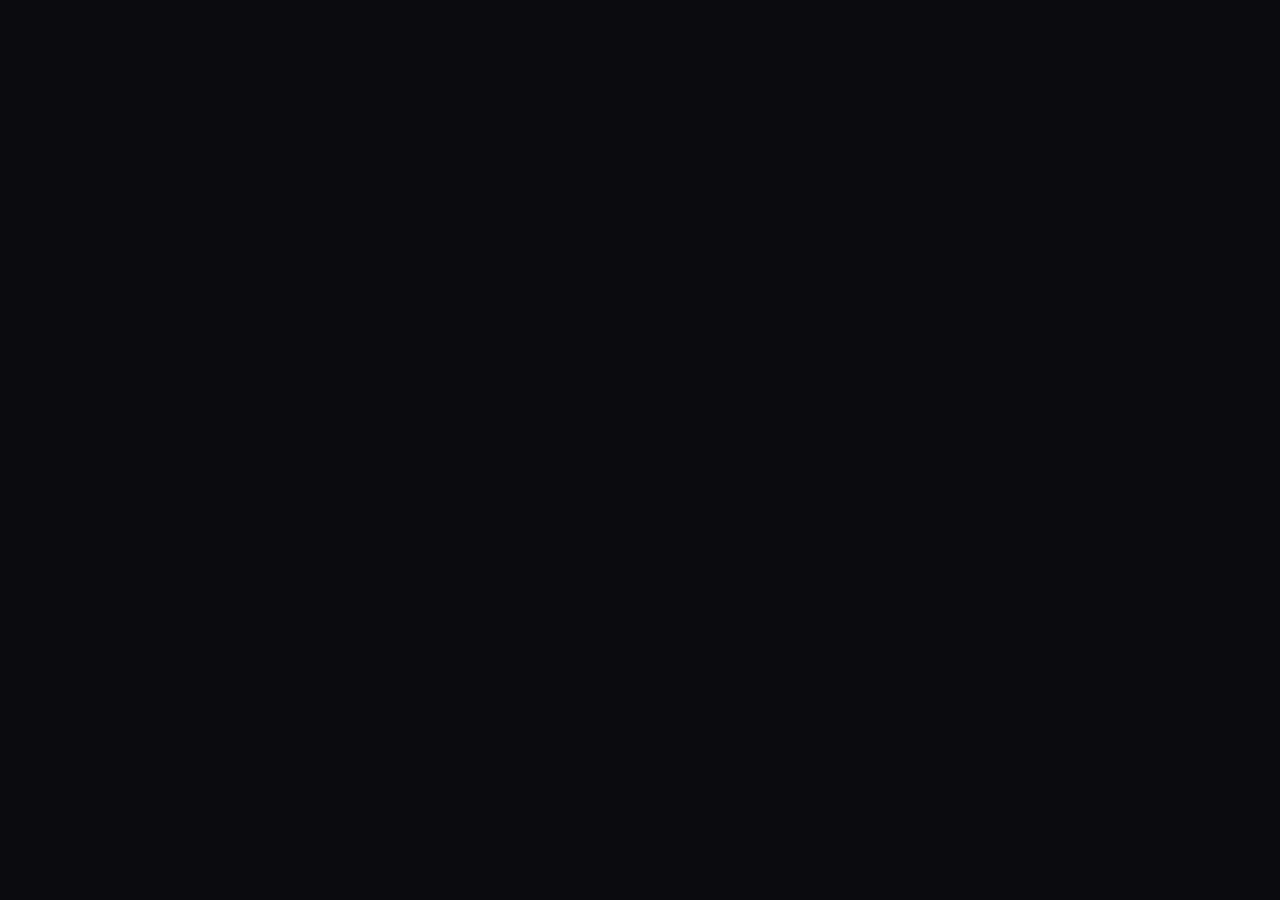
==== index.html @ 8927f83c "v1.7: crossfade, sleep timer, playlists, song menu, audio analysis - Two-deck player: next song prep" ====
<!doctype html>
<html lang="en">
<head>
  <meta charset="utf-8">
  <meta name="viewport" content="width=device-width, initial-scale=1, viewport-fit=cover">
  <meta name="theme-color" content="#0b0b0f">
  <meta name="robots" content="noindex, nofollow">
  <meta name="apple-mobile-web-app-capable" content="yes">
  <meta name="apple-mobile-web-app-status-bar-style" content="black-translucent">
  <title>N4cuply</title>
  <link rel="manifest" href="manifest.webmanifest">
  <link rel="icon" href="icons/icon.svg" type="image/svg+xml">
  <link rel="apple-touch-icon" href="icons/icon-192.png">
  <link rel="preconnect" href="https://fonts.googleapis.com">
  <link rel="preconnect" href="https://fonts.gstatic.com" crossorigin>
  <link rel="stylesheet" href="https://fonts.googleapis.com/css2?family=Inter:wght@400;500;600;700;800;900&display=swap">
  <link rel="stylesheet" href="style.css">
  <script src="https://accounts.google.com/gsi/client" async defer></script>
  <script type="module" src="app.js"></script>
</head>
<body>
  <!-- Login -->
  <section id="login" class="login" hidden>
    <div class="login-glow" aria-hidden="true"></div>
    <div class="login-card">
      <img src="icons/icon.svg" alt="" class="login-logo" width="84" height="84">
      <h1>N4cuply</h1>
      <p class="login-tag">Your music, straight from your Drive.</p>
      <p>Lossless, Hi-Res, and every detail in the file.</p>
      <button id="connect" class="pill-btn light big" type="button">Connect with Google</button>
      <p class="login-note">Read-only access. Nothing in your Drive is changed or deleted.</p>
      <p id="login-error" class="login-error" role="alert" hidden></p>
    </div>
  </section>

  <!-- App -->
  <div id="app" class="app" hidden>
    <header class="topbar glass">
      <a href="#" class="brand" aria-label="Home"><img src="icons/icon.svg" alt="" width="30" height="30"></a>
      <label class="search">
        <svg viewBox="0 0 24 24" aria-hidden="true"><circle cx="11" cy="11" r="7"/><path d="M20 20l-3.5-3.5"/></svg>
        <input id="q" type="search" placeholder="Songs, albums, artists" autocomplete="off" aria-label="Search">
      </label>
      <button id="upload-btn" class="round-btn" type="button" aria-label="Upload songs" title="Upload songs">
        <svg viewBox="0 0 24 24" aria-hidden="true"><path d="M12 16V4M7 9l5-5 5 5M5 20h14"/></svg>
      </button>
      <button id="settings-btn" class="round-btn" type="button" aria-label="Settings" title="Settings">
        <svg viewBox="0 0 24 24" aria-hidden="true"><circle cx="12" cy="12" r="3"/><path d="M19.4 15a1.7 1.7 0 00.3 1.8l.1.1a2 2 0 11-2.8 2.8l-.1-.1a1.7 1.7 0 00-1.8-.3 1.7 1.7 0 00-1 1.5V21a2 2 0 11-4 0v-.1a1.7 1.7 0 00-1.1-1.5 1.7 1.7 0 00-1.8.3l-.1.1a2 2 0 11-2.8-2.8l.1-.1a1.7 1.7 0 00.3-1.8 1.7 1.7 0 00-1.5-1H3a2 2 0 110-4h.1a1.7 1.7 0 001.5-1.1 1.7 1.7 0 00-.3-1.8l-.1-.1a2 2 0 112.8-2.8l.1.1a1.7 1.7 0 001.8.3H9a1.7 1.7 0 001-1.5V3a2 2 0 114 0v.1a1.7 1.7 0 001 1.5 1.7 1.7 0 001.8-.3l.1-.1a2 2 0 112.8 2.8l-.1.1a1.7 1.7 0 00-.3 1.8V9a1.7 1.7 0 001.5 1H21a2 2 0 110 4h-.1a1.7 1.7 0 00-1.5 1z"/></svg>
      </button>
    </header>

    <main id="main" class="main" tabindex="-1"></main>

    <!-- Mini player -->
    <div id="mini" class="mini glass" hidden>
      <button id="mini-open" class="mini-info" type="button" aria-label="Open Now Playing">
        <span class="art mini-art" id="mini-art"></span>
        <span class="mini-text"><b id="mini-title"></b><small id="mini-artist"></small></span>
      </button>
      <button id="mini-play" class="icon-btn" type="button" aria-label="Play"></button>
      <button id="mini-next" class="icon-btn" type="button" aria-label="Next"></button>
      <div class="mini-bar"><span id="mini-progress"></span></div>
    </div>
  </div>

  <!-- Now playing -->
  <section id="now" class="now" hidden aria-label="Now playing">
    <div class="np-bg" aria-hidden="true"><div class="np-bg-img" id="np-bg-img"></div></div>
    <div class="np-layout">
      <div class="np-art-wrap">
        <div class="art np-art" id="np-art"></div>
      </div>
      <div class="np-top">
        <button id="np-close" class="round-btn glass-soft" type="button" aria-label="Close"></button>
        <span class="np-handle" aria-hidden="true"></span>
        <button id="np-more" class="round-btn glass-soft" type="button" aria-label="Song info"></button>
      </div>
      <div class="np-body">
        <p class="np-tech" id="np-tech"></p>
        <div class="np-titlerow">
          <div class="np-titles">
            <h2 id="np-title"></h2>
            <button id="np-artist" class="np-artist" type="button"></button>
          </div>
          <button id="np-like" class="round-btn glass-soft" type="button" aria-label="Add to Liked songs"></button>
          <button id="np-info" class="round-btn glass-soft" type="button" aria-label="Info"></button>
        </div>
        <button id="np-lyric" class="np-lyric" type="button" hidden></button>
        <div class="np-progress">
          <input id="seek" type="range" min="0" max="1000" value="0" step="1" aria-label="Seek">
          <div class="np-times">
            <span id="t-cur">0:00</span>
            <span id="np-badge" class="np-badge"></span>
            <span id="t-left">-0:00</span>
          </div>
        </div>
        <div class="np-controls">
          <button id="c-prev" class="ctrl" type="button" aria-label="Previous"></button>
          <button id="c-play" class="ctrl play" type="button" aria-label="Play"></button>
          <button id="c-next" class="ctrl" type="button" aria-label="Next"></button>
        </div>
        <div class="np-volume">
          <svg viewBox="0 0 24 24" aria-hidden="true"><path class="fill" d="M4 9h4l5-4v14l-5-4H4z"/></svg>
          <input id="volume" type="range" min="0" max="100" value="100" aria-label="Volume">
          <svg viewBox="0 0 24 24" aria-hidden="true"><path class="fill" d="M4 9h4l5-4v14l-5-4H4z"/><path d="M16 8.5a5 5 0 010 7M18.5 6a8.5 8.5 0 010 12"/></svg>
        </div>
        <div class="np-bottom">
          <button id="c-lyrics" class="icon-btn" type="button" aria-label="Lyrics"></button>
          <button id="c-shuffle" class="icon-btn toggle" type="button" aria-label="Shuffle"></button>
          <button id="c-repeat" class="icon-btn toggle" type="button" aria-label="Repeat"></button>
          <button id="c-queue" class="icon-btn" type="button" aria-label="Queue"></button>
          <button id="c-sleep" class="icon-btn toggle sleep-btn" type="button" aria-label="Sleep timer"></button>
        </div>
      </div>
    </div>
  </section>

  <!-- Bottom sheet: info / lyrics / queue / album info -->
  <div id="sheet-scrim" class="sheet-scrim" hidden></div>
  <section id="sheet" class="sheet glass" hidden role="dialog" aria-modal="true" aria-labelledby="sheet-title">
    <div class="sheet-head">
      <span class="np-handle" aria-hidden="true"></span>
      <h3 id="sheet-title"></h3>
      <button id="sheet-close" class="round-btn glass-soft" type="button" aria-label="Close"></button>
    </div>
    <div id="sheet-body" class="sheet-body"></div>
  </section>

  <input id="file-input" type="file" accept="audio/*,.flac,.m4a,.alac,.opus,.ogg,.wav,.lrc,image/*" multiple hidden>
  <input id="cover-input" type="file" accept="image/jpeg,image/png" hidden>
  <div id="drop" class="drop" hidden><div><b>Drop to upload</b><span>Songs, .lrc lyrics and cover images</span></div></div>

  <div id="toast" class="toast" role="status" hidden></div>
</body>
</html>
---- style.css ----
/* Album Glow: colors from the artwork, frosted glass bars, big bold type. */
:root {
  color-scheme: dark;
  --bg: #0b0b0f;
  --bg-2: #141419;
  --bg-3: #1d1d24;
  --line: rgba(255, 255, 255, .08);
  --text: #ffffff;
  --text-2: rgba(255, 255, 255, .66);
  --text-3: rgba(255, 255, 255, .42);
  --glass: rgba(24, 24, 30, .62);
  --hires: #f5c46a;
  --danger: #ff7a70;
  --tint-deep: hsl(250 30% 13%);
  --tint: hsl(250 38% 26%);
  --tint-mid: hsl(250 40% 38%);
  --tint-soft: hsl(250 45% 78%);
  --font: -apple-system, BlinkMacSystemFont, "SF Pro Display", "SF Pro Text", "Inter", "Segoe UI", system-ui, sans-serif;
  --safe-b: env(safe-area-inset-bottom, 0px);
  --safe-t: env(safe-area-inset-top, 0px);
  --ease: cubic-bezier(.2, .8, .2, 1);
}

* { box-sizing: border-box; }
html, body { height: 100%; }
body {
  margin: 0;
  background: var(--bg);
  color: var(--text);
  font-family: var(--font);
  font-size: 15px;
  line-height: 1.4;
  letter-spacing: -.01em;
  -webkit-font-smoothing: antialiased;
  -webkit-tap-highlight-color: transparent;
}
[hidden] { display: none !important; }
button { font: inherit; color: inherit; background: none; border: 0; padding: 0; cursor: pointer; letter-spacing: inherit; }
a { color: inherit; text-decoration: none; }
:focus-visible { outline: 2px solid rgba(255, 255, 255, .8); outline-offset: 2px; border-radius: 8px; }
svg { width: 22px; height: 22px; fill: none; stroke: currentColor; stroke-width: 2; stroke-linecap: round; stroke-linejoin: round; flex: none; }
svg .fill { fill: currentColor; stroke: none; }
.spin { animation: spin .9s linear infinite; }
@keyframes spin { to { transform: rotate(360deg); } }
.muted { color: var(--text-2); }

.glass {
  background: var(--glass);
  backdrop-filter: blur(28px) saturate(170%);
  -webkit-backdrop-filter: blur(28px) saturate(170%);
}
.glass-soft {
  background: rgba(255, 255, 255, .14);
  backdrop-filter: blur(20px);
  -webkit-backdrop-filter: blur(20px);
}

/* ---------- buttons ---------- */
.pill-btn {
  display: inline-flex; align-items: center; justify-content: center; gap: 8px;
  height: 50px; padding: 0 28px; border-radius: 999px;
  background: rgba(255, 255, 255, .14); font-weight: 600; font-size: 16px;
  transition: transform .15s var(--ease), background .2s ease;
}
.pill-btn:hover { background: rgba(255, 255, 255, .2); }
.pill-btn:active { transform: scale(.96); }
.pill-btn.light { background: #fff; color: #111; }
.pill-btn.light:hover { background: #f1f1f1; }
.pill-btn svg { width: 18px; height: 18px; }
.pill-btn.big { height: 54px; padding: 0 30px; }
.pill-btn:disabled { opacity: .6; cursor: default; }

.round-btn {
  width: 44px; height: 44px; border-radius: 50%; flex: none;
  display: inline-grid; place-items: center;
  background: rgba(255, 255, 255, .1);
  transition: transform .15s var(--ease), background .2s ease;
}
.round-btn:hover { background: rgba(255, 255, 255, .18); }
.round-btn:active { transform: scale(.92); }
.round-btn svg { width: 20px; height: 20px; }

.icon-btn {
  width: 44px; height: 44px; border-radius: 50%;
  display: inline-grid; place-items: center; color: var(--text);
  transition: transform .15s var(--ease), opacity .2s ease;
}
.icon-btn:active { transform: scale(.9); }
.toggle { color: var(--text-3); }
.toggle.on { color: var(--text); }
.toggle.on::after { content: ""; position: absolute; }

/* ---------- login ---------- */
.login { min-height: 100%; display: grid; place-items: center; padding: 24px 16px; position: relative; overflow: hidden; }
.login-glow {
  position: absolute; inset: -30%;
  background:
    radial-gradient(40% 35% at 30% 30%, rgba(88, 60, 255, .55), transparent 70%),
    radial-gradient(35% 30% at 75% 70%, rgba(0, 170, 220, .45), transparent 70%),
    radial-gradient(30% 30% at 70% 20%, rgba(255, 60, 120, .35), transparent 70%);
  filter: blur(40px);
}
.login-card { position: relative; max-width: 400px; text-align: center; display: grid; gap: 14px; justify-items: center; }
.login-logo { width: 84px; height: 84px; border-radius: 20px; box-shadow: 0 20px 50px rgba(0, 0, 0, .5); }
.login h1 { font-size: clamp(30px, 7vw, 40px); font-weight: 800; margin: 8px 0 0; letter-spacing: -.035em; line-height: 1.05; text-wrap: balance; }
.login p { margin: 0; color: var(--text-2); }
.login-card .pill-btn { margin-top: 12px; }
.login-note { font-size: 13px; max-width: 32ch; }
.login-error { color: var(--danger) !important; font-size: 14px; }

/* ---------- layout ---------- */
.app { min-height: 100%; }
.topbar {
  position: sticky; top: 0; z-index: 10;
  display: flex; align-items: center; gap: 12px;
  padding: calc(10px + var(--safe-t)) 16px 10px;
  border-bottom: 1px solid var(--line);
}
.brand img { width: 30px; height: 30px; border-radius: 8px; display: block; }
.search {
  flex: 1; min-width: 0; max-width: 460px; margin-inline: auto;
  display: flex; align-items: center; gap: 8px;
  height: 40px; padding: 0 14px; border-radius: 12px;
  background: rgba(255, 255, 255, .08); color: var(--text-3);
}
.search:focus-within { background: rgba(255, 255, 255, .12); }
.search svg { width: 18px; height: 18px; }
.search input { flex: 1; min-width: 0; background: none; border: 0; outline: 0; color: var(--text); font: inherit; }
.search input::placeholder { color: var(--text-3); }
.menu-wrap { position: relative; flex: none; }
.menu-wrap .round-btn { width: 40px; height: 40px; }
.menu {
  position: absolute; right: 0; top: 50px; min-width: 220px; z-index: 5;
  border: 1px solid var(--line); border-radius: 14px; padding: 6px; display: grid;
  box-shadow: 0 20px 50px rgba(0, 0, 0, .5);
}
.menu button { text-align: left; padding: 11px 12px; border-radius: 9px; font-size: 14.5px; }
.menu button:hover { background: rgba(255, 255, 255, .08); }
.menu .danger { color: var(--danger); }

.main { max-width: 1180px; margin: 0 auto; padding: 0 16px 48px; outline: 0; }
body.has-mini .main { padding-bottom: calc(120px + var(--safe-b)); }

/* ---------- home ---------- */
.home-head { padding: 26px 0 6px; display: grid; gap: 14px; }
.home-head h1 { margin: 0; font-size: clamp(32px, 6vw, 44px); font-weight: 800; letter-spacing: -.04em; line-height: 1; }
.home-stats { margin: 0; color: var(--text-2); font-size: 14px; font-variant-numeric: tabular-nums; }
.seg { display: flex; flex-wrap: wrap; gap: 8px; }
.seg a {
  height: 34px; padding: 0 16px; border-radius: 999px; display: inline-flex; align-items: center;
  background: rgba(255, 255, 255, .08); font-weight: 600; font-size: 14px; color: var(--text-2);
}
.seg a.on { background: #fff; color: #111; }
.scan {
  display: grid; gap: 6px; padding: 12px 14px; border-radius: 14px; background: var(--bg-2);
  font-size: 13px; color: var(--text-2);
}
.scan-bar { height: 3px; border-radius: 3px; background: rgba(255, 255, 255, .1); overflow: hidden; }
.scan-bar i { display: block; height: 100%; background: #fff; transition: width .3s ease; }
.home-actions { display: flex; flex-wrap: wrap; gap: 10px; }
.home-actions .pill-btn { height: 44px; padding: 0 20px; font-size: 15px; }

.section { padding-top: 26px; display: grid; gap: 14px; }
.section-title { margin: 0; font-size: 22px; font-weight: 700; letter-spacing: -.03em; }

.grid { display: grid; grid-template-columns: repeat(auto-fill, minmax(160px, 1fr)); gap: 22px 18px; }
@media (max-width: 460px) { .grid { grid-template-columns: repeat(2, minmax(0, 1fr)); gap: 18px 14px; } }
.card { display: grid; gap: 3px; min-width: 0; }
.card .art { border-radius: 10px; margin-bottom: 8px; transition: transform .25s var(--ease); }
.card:hover .art { transform: scale(1.02); }
.card b { font-weight: 600; font-size: 15px; white-space: nowrap; overflow: hidden; text-overflow: ellipsis; }
.card small { color: var(--text-2); font-size: 13.5px; white-space: nowrap; overflow: hidden; text-overflow: ellipsis; }
.card .q { margin-top: 3px; }

.artist-list { display: grid; grid-template-columns: repeat(auto-fill, minmax(140px, 1fr)); gap: 22px 16px; }
.artist-card { display: grid; gap: 8px; justify-items: center; text-align: center; min-width: 0; }
.artist-card .art { border-radius: 50%; }
.artist-card b { font-weight: 600; font-size: 15px; max-width: 100%; white-space: nowrap; overflow: hidden; text-overflow: ellipsis; }
.artist-card small { color: var(--text-2); font-size: 13px; }

/* ---------- artwork ---------- */
.art {
  --h1: 250; --h2: 300;
  position: relative; aspect-ratio: 1; width: 100%; max-width: 100%;
  display: grid; place-items: center; overflow: hidden; border-radius: 8px;
  background-color: var(--bg-3);
  background-image: linear-gradient(145deg, hsl(var(--h1) 55% 42%), hsl(var(--h2) 50% 18%));
  background-size: cover; background-position: center;
}
.art span { font-weight: 800; font-size: 36px; letter-spacing: -.04em; color: rgba(255, 255, 255, .9); }
.art.sm { width: 48px; height: 48px; border-radius: 6px; }
.art.sm span { font-size: 16px; }

/* quality chip */
.q {
  display: inline-flex; align-items: center; gap: 4px; justify-self: start;
  font-size: 11px; font-weight: 700; letter-spacing: .02em; font-variant-numeric: tabular-nums;
  color: var(--text-2); background: rgba(255, 255, 255, .08); padding: 2px 7px; border-radius: 5px; white-space: nowrap;
}
.q.hires { color: var(--hires); background: rgba(245, 196, 106, .12); }
.q.lossless { color: #fff; }

/* ---------- song rows ---------- */
.rows { display: grid; }
.row {
  display: flex; align-items: center; gap: 14px; width: calc(100% + 16px);
  margin: 0 -8px; padding: 7px 8px; border-radius: 10px; text-align: left;
  transition: background .15s ease;
}
.row:hover { background: rgba(255, 255, 255, .05); }
.row .num { width: 24px; flex: none; text-align: center; color: var(--text-3); font-variant-numeric: tabular-nums; font-size: 15px; }
.row-text { flex: 1; min-width: 0; display: grid; gap: 1px; padding-block: 4px; border-bottom: 1px solid var(--line); }
.row:last-child .row-text { border-bottom: 0; }
.row-text b { font-weight: 500; font-size: 15.5px; white-space: nowrap; overflow: hidden; text-overflow: ellipsis; }
.row-text small { color: var(--text-2); font-size: 13.5px; white-space: nowrap; overflow: hidden; text-overflow: ellipsis; }
.row-end { display: flex; align-items: center; gap: 10px; flex: none; }
.row .dur { color: var(--text-3); font-size: 13.5px; font-variant-numeric: tabular-nums; min-width: 38px; text-align: right; }
.row .more { width: 32px; height: 32px; border-radius: 50%; display: grid; place-items: center; color: var(--text-2); }
.row .more:hover { background: rgba(255, 255, 255, .1); color: #fff; }
.row .more svg { width: 18px; height: 18px; }
.row.is-current b, .row.is-current .num { color: var(--tint-soft); }
@media (max-width: 520px) { .row .q { display: none; } }

/* ---------- album / artist page ---------- */
.page-hero {
  margin: 0 -16px; padding: 12px 16px 26px;
  background: linear-gradient(180deg, var(--tint-mid) 0%, var(--tint) 45%, var(--bg) 100%);
  transition: background .6s ease;
  display: grid; justify-items: center; text-align: center; gap: 8px;
}
.page-top { width: 100%; display: flex; justify-content: space-between; }
.page-top .round-btn { background: rgba(0, 0, 0, .22); }
.hero-art { width: min(68vw, 300px); border-radius: 10px; box-shadow: 0 30px 70px rgba(0, 0, 0, .5); margin: 6px 0 12px; }
.hero-art span { font-size: 72px; }
.artist-hero .hero-art { border-radius: 50%; width: min(52vw, 220px); }
.page-hero h1 { margin: 0; font-size: clamp(24px, 5vw, 34px); font-weight: 800; letter-spacing: -.035em; line-height: 1.1; text-wrap: balance; }
.hero-artist { font-size: 18px; font-weight: 500; color: var(--tint-soft); }
.hero-meta { font-size: 12px; font-weight: 600; letter-spacing: .08em; text-transform: uppercase; color: rgba(255, 255, 255, .72); font-variant-numeric: tabular-nums; }
.hero-actions { display: flex; align-items: center; gap: 14px; margin-top: 12px; }
.hero-actions .round-btn { width: 52px; height: 52px; background: rgba(0, 0, 0, .25); }
.hero-actions .pill-btn { min-width: 150px; background: rgba(0, 0, 0, .25); }
.hero-actions .pill-btn:hover { background: rgba(0, 0, 0, .35); }
.disc { margin: 18px 0 4px; font-size: 13px; font-weight: 700; letter-spacing: .06em; text-transform: uppercase; color: var(--text-3); }
.page-foot { padding: 22px 0 0; color: var(--text-3); font-size: 13px; display: grid; gap: 4px; }

@media (min-width: 900px) {
  .page-hero { grid-template-columns: 280px 1fr; justify-items: start; text-align: left; align-items: end; gap: 6px 32px; padding: 16px 24px 30px; margin: 0 -24px; }
  .page-top { grid-column: 1 / -1; }
  .hero-art { width: 280px; grid-row: span 5; margin: 0; }
  .artist-hero .hero-art { width: 220px; }
  .hero-actions { margin-top: 10px; }
}

/* ---------- empty ---------- */
.empty { padding: 90px 0; display: grid; gap: 10px; justify-items: center; text-align: center; }
.empty h2 { margin: 0; font-size: 24px; letter-spacing: -.03em; }
.empty p { margin: 0 0 8px; color: var(--text-2); max-width: 44ch; }
.loader svg { width: 34px; height: 34px; }

/* ---------- mini player ---------- */
.mini {
  position: fixed; z-index: 20;
  left: 8px; right: 8px; bottom: calc(8px + var(--safe-b));
  max-width: 720px; margin: 0 auto;
  display: flex; align-items: center; gap: 4px;
  padding: 8px 8px 11px; border-radius: 16px;
  background: color-mix(in srgb, var(--tint) 50%, rgba(22, 22, 28, .72));
  border: 1px solid rgba(255, 255, 255, .08);
  box-shadow: 0 16px 40px rgba(0, 0, 0, .5);
  overflow: hidden; transition: background .6s ease;
}
.mini-info { flex: 1; min-width: 0; display: flex; align-items: center; gap: 12px; text-align: left; }
.mini-art { width: 46px; height: 46px; border-radius: 8px; flex: none; }
.mini-art span { font-size: 16px; }
.mini-text { min-width: 0; display: grid; }
.mini-text b { font-weight: 600; font-size: 15px; white-space: nowrap; overflow: hidden; text-overflow: ellipsis; }
.mini-text small { color: var(--text-2); font-size: 13px; white-space: nowrap; overflow: hidden; text-overflow: ellipsis; }
.mini .icon-btn svg { width: 26px; height: 26px; }
.mini-bar { position: absolute; left: 14px; right: 14px; bottom: 4px; height: 2px; border-radius: 2px; background: rgba(255, 255, 255, .15); overflow: hidden; }
.mini-bar span { display: block; height: 100%; width: 0; background: #fff; }

/* ---------- now playing ---------- */
.now { position: fixed; inset: 0; z-index: 30; overflow: hidden; background: var(--tint-deep); animation: rise .38s var(--ease); }
@keyframes rise { from { transform: translateY(6%); opacity: 0; } to { transform: none; opacity: 1; } }
body.now-open { overflow: hidden; }
.np-bg { position: absolute; inset: 0; background: linear-gradient(180deg, var(--tint-mid), var(--tint) 55%, var(--tint-deep)); transition: background .8s ease; }
.np-bg-img { position: absolute; inset: -10%; background-size: cover; background-position: center; filter: blur(70px) saturate(140%); opacity: .55; transform: scale(1.1); transition: background-image .6s ease; }
.np-layout { position: relative; height: 100%; overflow-y: auto; overscroll-behavior: contain; display: grid; grid-template-rows: auto 1fr; }
.np-top {
  position: absolute; top: 0; left: 0; right: 0; z-index: 2;
  display: flex; align-items: center; justify-content: space-between;
  padding: calc(12px + var(--safe-t)) 16px 0;
}
.np-top .round-btn { width: 38px; height: 38px; }
.np-handle { width: 38px; height: 5px; border-radius: 5px; background: rgba(255, 255, 255, .45); }
.np-art-wrap { position: relative; }
.np-art {
  width: 100%; border-radius: 0;
  -webkit-mask-image: linear-gradient(180deg, #000 62%, transparent 100%);
  mask-image: linear-gradient(180deg, #000 62%, transparent 100%);
}
.np-art span { font-size: 110px; }
.np-body {
  position: relative; width: 100%; max-width: 560px; margin: -64px auto 0;
  padding: 0 24px calc(24px + var(--safe-b)); display: grid; gap: 14px; align-content: start;
}
.np-tech { margin: 0; text-align: center; font-size: 12.5px; font-weight: 500; color: rgba(255, 255, 255, .62); font-variant-numeric: tabular-nums; min-height: 1.4em; }
.np-titlerow { display: flex; align-items: center; gap: 12px; margin-top: 6px; }
.np-titles { flex: 1; min-width: 0; display: grid; gap: 2px; }
.np-titles h2 { margin: 0; font-size: 24px; font-weight: 700; letter-spacing: -.03em; white-space: nowrap; overflow: hidden; text-overflow: ellipsis; }
.np-artist { justify-self: start; max-width: 100%; text-align: left; font-size: 22px; font-weight: 500; letter-spacing: -.02em; color: rgba(255, 255, 255, .6); white-space: nowrap; overflow: hidden; text-overflow: ellipsis; }
.np-artist:hover { color: #fff; }
.np-titlerow .round-btn { width: 40px; height: 40px; }
.np-lyric { display: flex; align-items: center; gap: 6px; text-align: left; font-size: 17px; font-weight: 600; color: rgba(255, 255, 255, .78); letter-spacing: -.02em; }
.np-lyric span { white-space: nowrap; overflow: hidden; text-overflow: ellipsis; }
.np-lyric svg { width: 16px; height: 16px; opacity: .6; }

.np-progress { display: grid; gap: 8px; margin-top: 4px; }
.np-progress input, .np-volume input {
  --pct: 0%;
  -webkit-appearance: none; appearance: none; width: 100%; height: 22px; margin: 0; background: transparent; cursor: pointer;
}
.np-progress input::-webkit-slider-runnable-track, .np-volume input::-webkit-slider-runnable-track {
  height: 7px; border-radius: 7px;
  background: linear-gradient(90deg, rgba(255, 255, 255, .92) var(--pct), rgba(255, 255, 255, .22) var(--pct));
}
.np-progress input::-moz-range-track, .np-volume input::-moz-range-track { height: 7px; border-radius: 7px; background: rgba(255, 255, 255, .22); }
.np-progress input::-moz-range-progress, .np-volume input::-moz-range-progress { height: 7px; border-radius: 7px; background: rgba(255, 255, 255, .92); }
.np-progress input::-webkit-slider-thumb, .np-volume input::-webkit-slider-thumb { -webkit-appearance: none; width: 7px; height: 7px; border-radius: 50%; background: transparent; }
.np-progress input::-moz-range-thumb, .np-volume input::-moz-range-thumb { width: 0; height: 0; border: 0; background: transparent; }
.np-progress input:active::-webkit-slider-runnable-track { height: 11px; margin-top: -2px; }
.np-times { display: grid; grid-template-columns: 1fr auto 1fr; align-items: center; font-size: 12.5px; font-weight: 500; color: rgba(255, 255, 255, .6); font-variant-numeric: tabular-nums; }
.np-times span:last-child { text-align: right; }
.np-badge { display: inline-flex; align-items: center; gap: 5px; font-weight: 600; color: rgba(255, 255, 255, .8); }
.np-badge svg { width: 14px; height: 14px; }
.np-badge.hires { color: var(--hires); }

.np-controls { display: flex; align-items: center; justify-content: center; gap: clamp(28px, 10vw, 56px); margin: 6px 0; }
.ctrl { width: 64px; height: 64px; display: grid; place-items: center; border-radius: 50%; transition: transform .15s var(--ease), background .2s ease; }
.ctrl:hover { background: rgba(255, 255, 255, .08); }
.ctrl:active { transform: scale(.88); }
.ctrl svg { width: 40px; height: 40px; }
.ctrl.play { width: 76px; height: 76px; }
.ctrl.play svg { width: 54px; height: 54px; }

.np-volume { display: flex; align-items: center; gap: 12px; color: rgba(255, 255, 255, .6); }
.np-volume svg { width: 18px; height: 18px; }
@media (hover: none) { .np-volume { display: none; } }

.np-bottom { display: flex; justify-content: space-around; align-items: center; color: rgba(255, 255, 255, .7); }
.np-bottom .icon-btn svg { width: 22px; height: 22px; }
.np-bottom .toggle.on { background: rgba(255, 255, 255, .16); color: #fff; }
.np-bottom .icon-btn.on-plain { color: #fff; }

@media (min-width: 900px) {
  .np-layout { grid-template-columns: minmax(0, 1fr) minmax(0, 1fr); grid-template-rows: 1fr; align-items: center; padding: 70px 5vw 40px; gap: 5vw; }
  .np-art-wrap { justify-self: end; width: min(100%, 540px); }
  .np-art { border-radius: 14px; -webkit-mask-image: none; mask-image: none; box-shadow: 0 40px 90px rgba(0, 0, 0, .55); }
  .np-body { margin: 0; justify-self: start; padding: 0; max-width: 480px; }
  .np-tech { text-align: left; }
}

/* ---------- sheet ---------- */
.sheet-scrim { position: fixed; inset: 0; z-index: 40; background: rgba(0, 0, 0, .45); animation: fade .25s ease; }
@keyframes fade { from { opacity: 0; } }
.sheet {
  position: fixed; z-index: 41; left: 0; right: 0; bottom: 0;
  max-width: 640px; margin: 0 auto; max-height: 86vh;
  display: grid; grid-template-rows: auto 1fr;
  border-radius: 22px 22px 0 0; border: 1px solid var(--line); border-bottom: 0;
  background: color-mix(in srgb, var(--tint-deep) 55%, rgba(18, 18, 24, .86));
  animation: sheetUp .34s var(--ease);
}
@keyframes sheetUp { from { transform: translateY(40px); opacity: 0; } }
@media (min-width: 900px) {
  .sheet { left: auto; right: 16px; top: 16px; bottom: 16px; max-height: none; width: 440px; border-radius: 20px; border: 1px solid var(--line); animation-name: sheetIn; }
  @keyframes sheetIn { from { transform: translateX(30px); opacity: 0; } }
}
.sheet-head { display: grid; grid-template-columns: 1fr auto; align-items: center; gap: 10px; padding: 10px 18px 12px; position: relative; }
.sheet-head .np-handle { position: absolute; top: 8px; left: 50%; transform: translateX(-50%); width: 36px; }
.sheet-head h3 { margin: 18px 0 0; font-size: 20px; font-weight: 700; letter-spacing: -.03em; white-space: nowrap; overflow: hidden; text-overflow: ellipsis; }
.sheet-head .round-btn { width: 34px; height: 34px; margin-top: 14px; }
.sheet-head .round-btn svg { width: 16px; height: 16px; }
.sheet-body { overflow-y: auto; padding: 0 18px calc(24px + var(--safe-b)); overscroll-behavior: contain; }

.info-hero { display: flex; gap: 14px; align-items: center; padding: 4px 0 14px; }
.info-hero .art { width: 64px; height: 64px; border-radius: 8px; flex: none; }
.info-hero .art span { font-size: 22px; }
.info-hero div { min-width: 0; display: grid; gap: 4px; }
.info-hero b { font-size: 16px; font-weight: 600; overflow-wrap: anywhere; }
.info-hero small { color: var(--text-2); font-size: 13.5px; }
.chips { display: flex; flex-wrap: wrap; gap: 6px; }

.info-group { margin-top: 12px; border-radius: 14px; background: rgba(255, 255, 255, .06); overflow: hidden; }
.info-group h4 { margin: 0; padding: 12px 14px 6px; font-size: 12px; font-weight: 700; letter-spacing: .08em; text-transform: uppercase; color: var(--text-3); }
.kv { display: grid; grid-template-columns: minmax(110px, 38%) 1fr; gap: 12px; padding: 9px 14px; border-top: 1px solid var(--line); font-size: 14px; }
.kv:first-of-type { border-top: 0; }
.kv dt { color: var(--text-2); overflow-wrap: anywhere; }
.kv dd { margin: 0; text-align: right; overflow-wrap: anywhere; font-variant-numeric: tabular-nums; white-space: pre-line; }
.kv dd.mono { font-family: ui-monospace, "SF Mono", Consolas, monospace; font-size: 12.5px; }
.info-note { color: var(--text-3); font-size: 13px; margin: 14px 2px 0; }

.lyrics { white-space: pre-wrap; font-size: 22px; font-weight: 700; line-height: 1.45; letter-spacing: -.02em; color: rgba(255, 255, 255, .88); padding: 6px 0 20px; }
.sheet .rows .row-text { border-bottom-color: rgba(255, 255, 255, .06); }

/* ---------- toast ---------- */
.toast {
  position: fixed; z-index: 50; left: 50%; transform: translateX(-50%);
  bottom: calc(96px + var(--safe-b)); width: max-content; max-width: calc(100% - 32px);
  display: flex; align-items: center; gap: 14px;
  padding: 12px 14px 12px 18px; border-radius: 14px;
  background: rgba(40, 40, 48, .92); backdrop-filter: blur(20px); -webkit-backdrop-filter: blur(20px);
  border: 1px solid var(--line); font-size: 14px; font-weight: 500;
  box-shadow: 0 14px 40px rgba(0, 0, 0, .5);
}
.toast button { font-weight: 700; padding: 6px 12px; border-radius: 999px; background: #fff; color: #111; white-space: nowrap; }

@media (prefers-reduced-motion: reduce) {
  *, *::before, *::after { animation-duration: .01ms !important; transition-duration: .01ms !important; }
}

/* ---------- top bar buttons ---------- */
.topbar .round-btn { width: 40px; height: 40px; }
@media (max-width: 420px) { .topbar { gap: 8px; } .topbar .round-btn { width: 36px; height: 36px; } }

/* ---------- settings ---------- */
.set-group { padding-bottom: 6px; }
.set-row {
  display: flex; align-items: center; justify-content: space-between; gap: 14px;
  padding: 11px 14px; border-top: 1px solid var(--line); cursor: default;
}
.set-group h4 + .set-row { border-top: 0; }
.set-row.col { flex-direction: column; align-items: stretch; }
.set-row > span { display: grid; gap: 2px; min-width: 0; }
.set-row b { font-weight: 600; font-size: 15px; }
.set-row small { color: var(--text-2); font-size: 13px; overflow-wrap: anywhere; }
label.set-row { cursor: pointer; }
.set-link { flex: none; font-size: 14px; font-weight: 600; color: var(--tint-soft); }
.set-form { display: grid; gap: 8px; padding: 10px 14px 4px; border-top: 1px solid var(--line); }
.set-label { font-size: 13px; color: var(--text-2); margin-top: 14px; display: block; }
.set-form .set-label { margin-top: 0; }
.set-inline { display: flex; gap: 8px; }
.set-input {
  width: 100%; min-width: 0; height: 42px; padding: 0 12px; border-radius: 10px; border: 1px solid var(--line);
  background: rgba(0, 0, 0, .25); color: var(--text); font: inherit; font-size: 14px; margin-top: 6px;
}
.set-inline .set-input { margin-top: 0; }
.set-input:focus { outline: 2px solid rgba(255, 255, 255, .35); outline-offset: 0; }
select.set-input { appearance: auto; }
.set-buttons { display: flex; flex-wrap: wrap; gap: 8px; padding: 12px 14px 10px; }
.sheet .set-buttons { padding-inline: 0; }
.set-group .set-buttons { padding-inline: 14px; }
.pill-btn.small { height: 36px; padding: 0 14px; font-size: 14px; flex: none; }
.pill-btn.small svg { width: 16px; height: 16px; }
.pill-btn.danger { color: var(--danger); }
.text-btn { justify-self: start; font-size: 13px; font-weight: 600; color: var(--tint-soft); padding: 2px 0; }
.seg.small { gap: 6px; }
.seg.small button {
  height: 32px; padding: 0 14px; border-radius: 999px; background: rgba(255, 255, 255, .08);
  font-weight: 600; font-size: 13.5px; color: var(--text-2);
}
.seg.small button.on { background: #fff; color: #111; }
.switch {
  appearance: none; -webkit-appearance: none; flex: none; margin: 0; cursor: pointer;
  width: 46px; height: 28px; border-radius: 999px; background: rgba(255, 255, 255, .18); position: relative;
  transition: background .2s ease;
}
.switch::after {
  content: ""; position: absolute; top: 3px; left: 3px; width: 22px; height: 22px; border-radius: 50%;
  background: #fff; box-shadow: 0 2px 6px rgba(0, 0, 0, .3); transition: transform .2s var(--ease);
}
.switch:checked { background: #34c759; }
.switch:checked::after { transform: translateX(18px); }
.switch:focus-visible { outline: 2px solid #fff; outline-offset: 2px; }
.info-note.first { margin-top: 0; }
.info-note.center { text-align: center; margin: 18px 0 6px; }

/* ---------- upload ---------- */
.drop-zone {
  display: grid; justify-items: center; gap: 6px; text-align: center; cursor: pointer;
  padding: 26px 16px; border-radius: 16px; border: 1.5px dashed rgba(255, 255, 255, .28);
  background: rgba(255, 255, 255, .04); transition: background .2s ease, border-color .2s ease;
}
.drop-zone:hover { background: rgba(255, 255, 255, .08); border-color: rgba(255, 255, 255, .45); }
.drop-zone svg { width: 28px; height: 28px; }
.drop-zone b { font-size: 16px; }
.drop-zone small { color: var(--text-2); font-size: 13px; max-width: 34ch; }
.up-list { display: grid; gap: 6px; margin-top: 14px; }
.up-row {
  display: grid; grid-template-columns: 1fr auto auto; align-items: center; gap: 4px 10px;
  padding: 10px 12px; border-radius: 12px; background: rgba(255, 255, 255, .06); font-size: 14px;
}
.up-name { min-width: 0; overflow: hidden; text-overflow: ellipsis; white-space: nowrap; }
.up-status { color: var(--text-2); font-size: 12.5px; font-variant-numeric: tabular-nums; text-align: right; }
.up-row.done .up-status { color: #34c759; }
.up-row.error .up-status { color: var(--danger); white-space: normal; }
.up-row .more { width: 26px; height: 26px; border-radius: 50%; display: grid; place-items: center; color: var(--text-2); }
.up-row .more svg { width: 14px; height: 14px; }
.up-bar { grid-column: 1 / -1; height: 3px; border-radius: 3px; background: rgba(255, 255, 255, .1); overflow: hidden; }
.up-bar i { display: block; height: 100%; width: 0; background: #fff; transition: width .2s linear; }
.up-row.done .up-bar i { background: #34c759; }
.up-row.ready .up-bar { visibility: hidden; }

.drop {
  position: fixed; inset: 0; z-index: 60; display: grid; place-items: center; pointer-events: none;
  background: rgba(10, 10, 14, .72); backdrop-filter: blur(10px); -webkit-backdrop-filter: blur(10px);
}
.drop div {
  display: grid; gap: 6px; text-align: center; padding: 34px 44px; border-radius: 22px;
  border: 2px dashed rgba(255, 255, 255, .5);
}
.drop b { font-size: 24px; letter-spacing: -.02em; }
.drop span { color: var(--text-2); }

/* ---------- synced lyrics ---------- */
.lyrics-sheet { background: color-mix(in srgb, var(--tint) 70%, rgba(12, 12, 16, .9)); }
@media (max-width: 899px) { .lyrics-sheet { max-height: 92vh; } }
.lyrics-view { display: grid; gap: 4px; padding: 30vh 0 40vh; }
.ly {
  margin: 0; padding: 8px 6px; border-radius: 12px; cursor: pointer;
  font-size: clamp(24px, 6vw, 30px); font-weight: 800; line-height: 1.22; letter-spacing: -.03em;
  color: rgba(255, 255, 255, .34); transform-origin: left center;
  transition: color .35s ease, transform .35s var(--ease), filter .35s ease;
  filter: blur(.6px);
}
.ly:hover { background: rgba(255, 255, 255, .06); }
.ly.past { color: rgba(255, 255, 255, .42); }
.ly.on { color: #fff; transform: scale(1.02); filter: none; }
.ly .w { transition: color .15s linear; }
.ly.on .w { color: rgba(255, 255, 255, .45); }
.ly.on .w.sung { color: #fff; }
.ly-gap { opacity: .6; }
.ly-source { margin: 10px 0 0; font-size: 12.5px; color: var(--text-3); text-align: center; }
.empty.small { padding: 40px 0; }
@media (prefers-reduced-motion: reduce) { .ly { filter: none; } }

/* ---------- v1.3: smoother ---------- */
@property --tint { syntax: '<color>'; inherits: true; initial-value: hsl(250 38% 26%); }
@property --tint-mid { syntax: '<color>'; inherits: true; initial-value: hsl(250 40% 38%); }
@property --tint-deep { syntax: '<color>'; inherits: true; initial-value: hsl(250 30% 13%); }
@property --tint-soft { syntax: '<color>'; inherits: true; initial-value: hsl(250 45% 78%); }
#now, #mini, #sheet, .page { transition: --tint .8s ease, --tint-mid .8s ease, --tint-deep .8s ease, --tint-soft .8s ease; }

.art.has-img:not(.instant) { animation: artIn .45s var(--ease); }
@keyframes artIn { from { opacity: .35; filter: blur(6px); } to { opacity: 1; filter: none; } }

.row, .card, .artist-card { content-visibility: auto; contain-intrinsic-size: auto 64px; }
.card, .artist-card { contain-intrinsic-size: auto 220px; }

.mini-bar span { width: 100% !important; transform: scaleX(0); transform-origin: left center; will-change: transform; }

.now.closing { animation: nowOut .26s cubic-bezier(.4, 0, 1, 1) forwards; }
@keyframes nowOut { to { transform: translateY(8%); opacity: 0; } }
.sheet.closing { animation: sheetOut .22s cubic-bezier(.4, 0, 1, 1) forwards; }
@keyframes sheetOut { to { transform: translateY(40px); opacity: 0; } }
@media (min-width: 900px) { @keyframes sheetOut { to { transform: translateX(30px); opacity: 0; } } }
.sheet-scrim.closing { animation: fadeOut .22s ease forwards; }
@keyframes fadeOut { to { opacity: 0; } }

::view-transition-old(root), ::view-transition-new(root) { animation-duration: .22s; }

.pill-btn, .round-btn, .icon-btn, .ctrl, .row, .card { -webkit-user-select: none; user-select: none; }

/* ---------- sources ---------- */
.notices { display: grid; gap: 8px; }
.notice {
  display: flex; align-items: center; gap: 10px; padding: 10px 12px; border-radius: 14px;
  background: rgba(245, 196, 106, .1); border: 1px solid rgba(245, 196, 106, .25); font-size: 14px;
}
.notice svg { color: var(--hires); width: 20px; height: 20px; }
.notice span { flex: 1; min-width: 0; }
.h4-note { float: right; text-transform: none; letter-spacing: 0; font-weight: 500; color: var(--text-3); }
.src-row { align-items: center; }
.src-icon { width: 38px; height: 38px; border-radius: 10px; display: grid; place-items: center; background: rgba(255, 255, 255, .08); flex: none; }
.src-icon svg { width: 20px; height: 20px; }
.src-text { flex: 1; }
.src-actions { display: flex; align-items: center; gap: 6px; flex: none; }
.round-btn.sm { width: 32px; height: 32px; }
.round-btn.sm svg { width: 16px; height: 16px; }
.badge-default { font-size: 11px; font-weight: 700; letter-spacing: .04em; text-transform: uppercase; color: var(--text-3); padding: 4px 8px; border: 1px solid var(--line); border-radius: 6px; }
.set-label svg, .set-row b svg { width: 16px; height: 16px; vertical-align: -3px; margin-right: 4px; }
.info-note.pad { padding: 0 14px 10px; margin: 0; }
.pill-btn:disabled { opacity: .45; }
.set-row > .src-actions, .set-row > .src-icon { display: flex; }
@media (max-width: 520px) {
  .src-row { flex-wrap: wrap; row-gap: 10px; }
  .src-text { flex: 1 1 60%; }
  .src-actions { margin-left: 52px; }
}

/* ---------- v1.3.1: phone Now Playing fills the screen ---------- */
@media (max-width: 899px) {
  .np-layout { display: flex; flex-direction: column; min-height: 100%; }
  .np-art-wrap { flex: 1 1 auto; display: flex; min-height: min(100vw, 52vh); }
  .np-art { flex: 1; width: 100%; aspect-ratio: auto; min-height: 100%; background-position: center 30%; }
  .np-body {
    flex: none; margin-top: -72px;
    padding-bottom: calc(clamp(20px, 5vh, 44px) + var(--safe-b));
    gap: clamp(12px, 2.2vh, 20px);
  }
  .np-controls { margin: clamp(4px, 1.5vh, 16px) 0; }
}
@media (min-width: 900px) { .np-layout { display: grid; } }

.login-tag { font-size: clamp(20px, 5vw, 26px); font-weight: 700; letter-spacing: -.03em; color: var(--text) !important; margin-top: -6px !important; }

/* ---------- v1.4: organize ---------- */
.org-progress { display: grid; gap: 6px; padding: 12px 14px; border-radius: 14px; background: rgba(255, 255, 255, .06); font-size: 13.5px; color: var(--text-2); margin-top: 10px; }
.org-item { display: grid; gap: 10px; padding: 12px 14px; border-top: 1px solid var(--line); }
.set-group h4 + .org-item { border-top: 0; }
.org-choices { display: grid; gap: 4px; }
.org-choice { display: grid; grid-template-columns: auto 1fr auto; align-items: center; gap: 10px; padding: 8px 10px; border-radius: 10px; background: rgba(0, 0, 0, .18); cursor: pointer; }
.org-choice.static { grid-template-columns: 1fr; cursor: default; gap: 2px; }
.org-choice input { accent-color: #fff; width: 18px; height: 18px; margin: 0; }
.org-choice span { font-weight: 600; font-size: 14.5px; min-width: 0; overflow-wrap: anywhere; }
.org-choice small { color: var(--text-2); font-size: 12.5px; }
.org-actions { display: flex; flex-wrap: wrap; gap: 8px; }
.text-btn.pad { display: block; margin: 12px auto 4px; }
.set-buttons.center { justify-content: center; }

/* ---------- v1.5: fix song info ---------- */
.row .more.fix { color: var(--text-3); }
.row .more.fix:hover { color: #fff; }
.fix-search { margin-top: 12px; }
.fix-list { display: grid; gap: 6px; margin-top: 12px; }
.fix-cand {
  display: grid; grid-template-columns: 56px 1fr auto; align-items: center; gap: 12px; text-align: left;
  padding: 8px; border-radius: 12px; background: rgba(255, 255, 255, .05); transition: background .15s ease;
}
.fix-cand:hover { background: rgba(255, 255, 255, .11); }
.fix-cand img { width: 56px; height: 56px; border-radius: 6px; object-fit: cover; background: var(--bg-3); }
.fix-text { display: grid; gap: 1px; min-width: 0; }
.fix-text b { font-weight: 600; font-size: 14.5px; overflow: hidden; text-overflow: ellipsis; white-space: nowrap; }
.fix-text small { color: var(--text-2); font-size: 12.5px; overflow: hidden; text-overflow: ellipsis; white-space: nowrap; }
.fix-meta { display: grid; justify-items: end; gap: 4px; }
.fix-meta small { color: var(--text-3); font-size: 12px; font-variant-numeric: tabular-nums; }
.fixed-row { margin-top: 8px; border-radius: 12px; background: rgba(52, 199, 89, .1); border: 1px solid rgba(52, 199, 89, .25); }
.info-hero small + small { font-size: 12px; color: var(--text-3); }

/* ---------- v1.6: edit info ---------- */
.edit-form { display: grid; gap: 10px; }
.edit-cover { display: flex; gap: 14px; align-items: center; }
.edit-cover .art { width: 96px; height: 96px; flex: none; border-radius: 10px; background-size: cover; }
.edit-cover .art span { font-size: 28px; }
.edit-cover-actions { display: grid; gap: 8px; justify-items: start; }
.edit-cover-actions small { color: var(--text-3); font-size: 12px; }
.edit-field { display: grid; gap: 4px; font-size: 13px; color: var(--text-2); }
.edit-field .set-input { margin-top: 0; }
.edit-write { border-radius: 12px; background: rgba(255, 255, 255, .06); border-top: 0; margin-top: 4px; }
@media (min-width: 600px) {
  .edit-form { grid-template-columns: 1fr 1fr; column-gap: 12px; }
  .edit-cover, .edit-write, .edit-form .set-buttons { grid-column: 1 / -1; }
}

/* ---------- v1.6: artist profile ---------- */
.artist-page .artist-top {
  position: relative; margin: 0 -16px; height: clamp(300px, 48vh, 440px); overflow: hidden;
  display: flex; flex-direction: column; justify-content: space-between;
}
.artist-photo { position: absolute; inset: 0; width: 100%; height: 100%; aspect-ratio: auto; border-radius: 0; background-position: center 20%; }
.artist-photo span { font-size: 120px; opacity: .35; }
.artist-shade { position: absolute; inset: 0; background: linear-gradient(180deg, rgba(0, 0, 0, .25) 0%, transparent 35%, rgba(11, 11, 15, .2) 55%, var(--bg) 100%); }
.artist-top .page-top { position: relative; padding: 12px 16px 0; }
.artist-top .page-top .round-btn { background: rgba(0, 0, 0, .35); }
.artist-name { position: relative; padding: 0 16px 18px; display: grid; gap: 4px; }
.artist-name .eyebrow { color: rgba(255, 255, 255, .8); }
.artist-name h1 { margin: 0; font-size: clamp(40px, 9vw, 84px); font-weight: 900; letter-spacing: -.045em; line-height: .95; text-shadow: 0 4px 30px rgba(0, 0, 0, .45); text-wrap: balance; }
.artist-name .hero-meta { color: rgba(255, 255, 255, .8); text-transform: none; letter-spacing: 0; font-size: 14px; font-weight: 500; }
.artist-actions { display: flex; align-items: center; gap: 16px; padding-top: 14px; }
.play-fab {
  width: 58px; height: 58px; border-radius: 50%; display: grid; place-items: center;
  background: var(--tint-soft); color: #111; box-shadow: 0 10px 30px rgba(0, 0, 0, .4);
  transition: transform .15s var(--ease);
}
.play-fab:active { transform: scale(.92); }
.play-fab svg { width: 28px; height: 28px; }
.about {
  display: grid; grid-template-columns: auto 1fr; gap: 18px; align-items: start;
  padding: 18px; border-radius: 16px; background: color-mix(in srgb, var(--tint) 45%, var(--bg-2));
}
.about.muted { display: flex; flex-wrap: wrap; align-items: center; gap: 12px; color: var(--text-2); background: var(--bg-2); }
.about-img { width: 120px; height: 120px; border-radius: 12px; object-fit: cover; }
.about-text { display: grid; gap: 8px; min-width: 0; }
.about-desc { margin: 0; font-weight: 700; font-size: 16px; }
.about-bio { margin: 0; color: rgba(255, 255, 255, .78); line-height: 1.55; max-width: 70ch; display: -webkit-box; -webkit-line-clamp: 4; -webkit-box-orient: vertical; overflow: hidden; }
.about-bio.open { -webkit-line-clamp: unset; display: block; }
.about-links { display: flex; gap: 18px; }
@media (max-width: 520px) { .about { grid-template-columns: 1fr; } .about-img { width: 100%; height: 200px; } }
@media (min-width: 900px) { .artist-page .artist-top { margin: 0 -24px; } .artist-name { padding: 0 24px 24px; } }

/* ---------- v1.6.1: tidier artist header ---------- */
.artist-page .artist-top { height: clamp(220px, 32vh, 320px); }
.artist-photo span { display: none; }
.artist-photo:not(.has-img) { background-image: linear-gradient(145deg, hsl(var(--h1) 45% 30%), hsl(var(--h2) 40% 12%)); }
.artist-name h1 { font-size: clamp(34px, 6.5vw, 64px); }
@media (min-width: 900px) {
  .artist-page .artist-top { height: 340px; border-radius: 0 0 18px 18px; }
  .artist-photo { background-position: center 25%; }
}
.about-img { width: 104px; height: 104px; }

/* ---------- v1.6.2: layout polish ---------- */
.artist-blur { display: none; }
@media (min-width: 900px) {
  .artist-page .artist-top { height: 320px; }
  .artist-blur {
    display: block; position: absolute; inset: -60px; width: auto; height: auto; aspect-ratio: auto; border-radius: 0;
    filter: blur(50px) saturate(130%) brightness(.55); transform: scale(1.1);
  }
  .artist-blur span { display: none; }
  .artist-photo {
    position: absolute; inset: auto auto 28px 24px; width: 220px; height: 220px; aspect-ratio: 1;
    border-radius: 14px; box-shadow: 0 24px 60px rgba(0, 0, 0, .55); background-position: center 20%;
  }
  .artist-shade { background: linear-gradient(180deg, transparent 50%, rgba(11, 11, 15, .5) 100%); }
  .artist-name { padding: 0 24px 34px 272px; }
}
@media (max-width: 520px) {
  .home-head { gap: 12px; padding-top: 20px; }
  .home-actions { gap: 8px; }
  .home-actions .pill-btn { height: 42px; padding: 0 16px; font-size: 14.5px; }
  .home-actions .narrow-icon { width: 42px; padding: 0; }
  .home-actions .narrow-icon span { display: none; }
  .seg a { height: 32px; padding: 0 14px; }
}

/* ---------- v1.7: menus, playlists, shelves, sleep, analysis ---------- */
.menu-list { display: grid; gap: 2px; margin-top: 6px; }
.menu-item {
  display: flex; align-items: center; gap: 14px; width: 100%; text-align: left;
  padding: 12px 10px; border-radius: 12px; font-size: 15.5px; font-weight: 500;
}
.menu-item:hover { background: rgba(255, 255, 255, .07); }
.menu-item svg { width: 22px; height: 22px; color: var(--text-2); }
.menu-item span { flex: 1; }
.menu-item small { color: var(--text-3); font-size: 13px; }
.menu-item.danger, .menu-item.danger svg { color: var(--danger); }

button.card { text-align: left; }
.liked-art, .new-art { display: grid; place-items: center; }
.liked-art { background-image: linear-gradient(135deg, #4b2bd6, #8f6bff 55%, #c6b8ff); }
.liked-art svg { width: 42%; height: 42%; color: #fff; }
.hero-art.liked-art svg { width: 36%; height: 36%; }
.new-art { background: rgba(255, 255, 255, .06); border: 1.5px dashed rgba(255, 255, 255, .25); }
.new-art svg { width: 34%; height: 34%; color: var(--text-2); }

.shelf-section { padding-top: 22px; }
.shelf {
  display: grid; grid-auto-flow: column; grid-auto-columns: clamp(140px, 38vw, 176px); gap: 16px;
  overflow-x: auto; scroll-snap-type: x mandatory; padding-bottom: 6px; margin: 0 -16px; padding-inline: 16px;
  scrollbar-width: none;
}
.shelf::-webkit-scrollbar { display: none; }
.shelf > .card { scroll-snap-align: start; content-visibility: visible; }

#np-like.liked { color: #ff5d8f; }
.sleep-btn { position: relative; }
.sleep-btn[data-left]:not([data-left=""])::after {
  content: attr(data-left); position: absolute; top: 2px; right: 0; min-width: 16px; height: 16px; padding: 0 4px;
  border-radius: 8px; background: #fff; color: #111; font-size: 10px; font-weight: 800; line-height: 16px; text-align: center;
}

.analysis { display: grid; gap: 10px; padding: 4px 14px 14px; }
.analysis .info-note { margin: 0; }
.analysis .pill-btn { justify-self: start; }
.analysis-wait { display: flex; align-items: center; gap: 10px; color: var(--text-2); font-size: 14px; }
.analysis-wait svg { width: 20px; height: 20px; }
.verdict { padding: 10px 12px; border-radius: 12px; font-size: 14px; font-weight: 600; line-height: 1.45; }
.verdict.good { background: rgba(52, 199, 89, .14); color: #7ee2a0; }
.verdict.warn { background: rgba(245, 196, 106, .14); color: var(--hires); }
.verdict.bad { background: rgba(255, 122, 112, .14); color: var(--danger); }
.verdict.info { background: rgba(255, 255, 255, .08); color: var(--text); }
.spectro { position: relative; border-radius: 10px; overflow: hidden; background: #04040f; }
.spectro img { display: block; width: 100%; height: 190px; image-rendering: auto; }
.spectro-axis span {
  position: absolute; left: 6px; transform: translateY(-50%); font-size: 10.5px; font-weight: 700;
  color: rgba(255, 255, 255, .8); text-shadow: 0 1px 3px #000; font-variant-numeric: tabular-nums;
}
.spectro-axis span:first-child { transform: translateY(10%); }
.spectro-cap { margin: 0; font-size: 12px; color: var(--text-3); }
.analysis dl { margin: 0; border-radius: 12px; background: rgba(0, 0, 0, .15); }
.np-titlerow .round-btn + .round-btn { margin-left: -4px; }
.spectro-axis span:last-child { transform: translateY(-110%); }
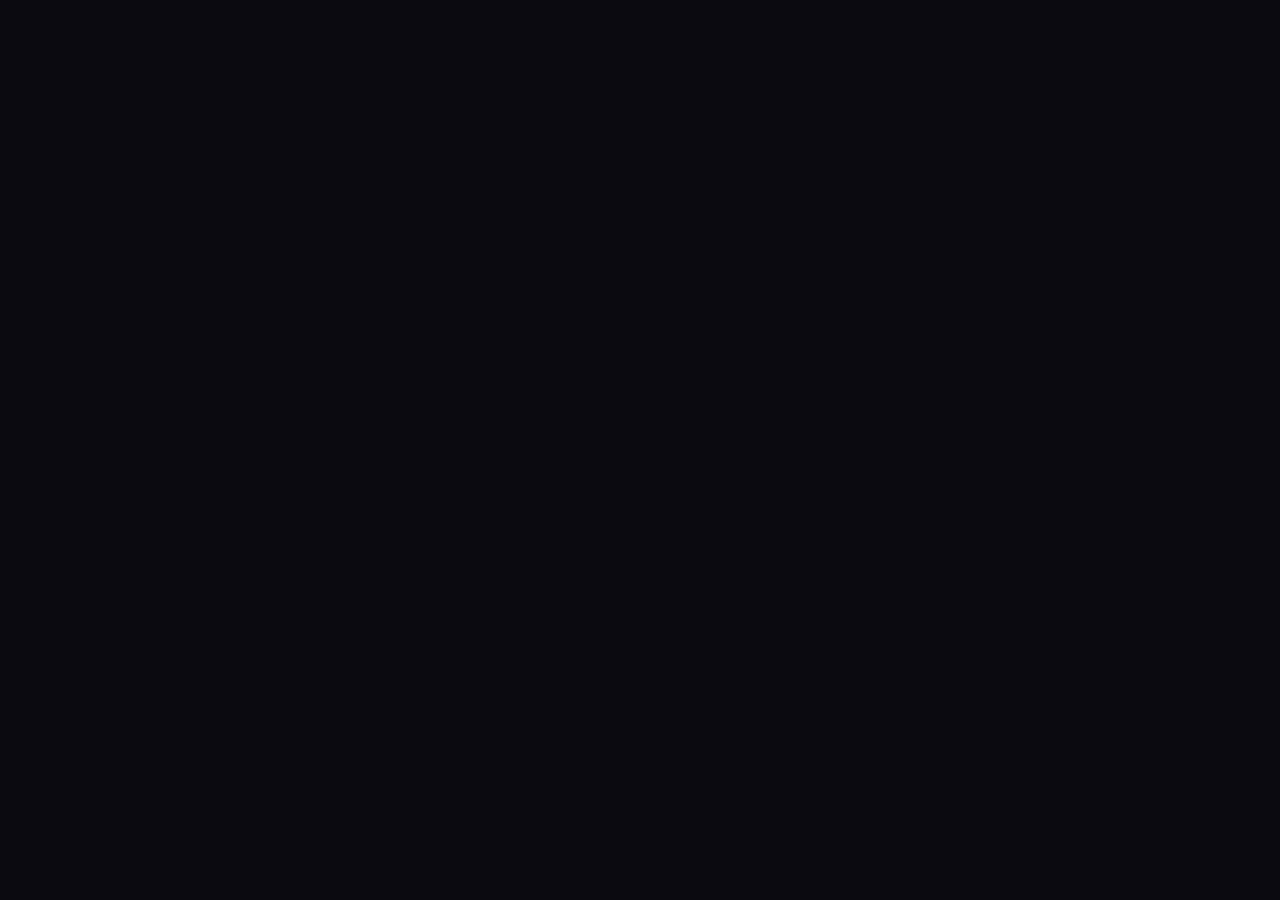
==== commit 0dafc48d: "v2.3: dashboard everywhere, phone tab bar, profile, search page, blue theme - Dashboard is Home on p" ====
--- a/index.html
+++ b/index.html
@@ -35,6 +35,7 @@
 
   <!-- App -->
   <div id="app" class="app" hidden>
+    <aside id="sidebar" class="sidebar"></aside>
     <header class="topbar glass">
       <a href="#" class="brand" aria-label="Home"><img src="icons/icon.svg" alt="" width="30" height="30"></a>
       <label class="search">
@@ -50,6 +51,9 @@
     </header>
 
     <main id="main" class="main" tabindex="-1"></main>
+
+    <div id="selbar" class="selbar glass" hidden></div>
+    <nav id="tabbar" class="tabbar glass" aria-label="Main"></nav>
 
     <!-- Mini player -->
     <div id="mini" class="mini glass" hidden>
@@ -76,7 +80,6 @@
         <button id="np-more" class="round-btn glass-soft" type="button" aria-label="Song info"></button>
       </div>
       <div class="np-body">
-        <p class="np-tech" id="np-tech"></p>
         <div class="np-titlerow">
           <div class="np-titles">
             <h2 id="np-title"></h2>
@@ -93,6 +96,7 @@
             <span id="np-badge" class="np-badge"></span>
             <span id="t-left">-0:00</span>
           </div>
+          <p class="np-tech" id="np-tech"></p>
         </div>
         <div class="np-controls">
           <button id="c-prev" class="ctrl" type="button" aria-label="Previous"></button>
@@ -128,6 +132,7 @@
 
   <input id="file-input" type="file" accept="audio/*,.flac,.m4a,.alac,.opus,.ogg,.wav,.lrc,image/*" multiple hidden>
   <input id="cover-input" type="file" accept="image/jpeg,image/png" hidden>
+  <input id="avatar-input" type="file" accept="image/*" hidden>
   <div id="drop" class="drop" hidden><div><b>Drop to upload</b><span>Songs, .lrc lyrics and cover images</span></div></div>
 
   <div id="toast" class="toast" role="status" hidden></div>
--- a/style.css
+++ b/style.css
@@ -243,13 +243,11 @@
 .disc { margin: 18px 0 4px; font-size: 13px; font-weight: 700; letter-spacing: .06em; text-transform: uppercase; color: var(--text-3); }
 .page-foot { padding: 22px 0 0; color: var(--text-3); font-size: 13px; display: grid; gap: 4px; }
 
-@media (min-width: 900px) {
-  .page-hero { grid-template-columns: 280px 1fr; justify-items: start; text-align: left; align-items: end; gap: 6px 32px; padding: 16px 24px 30px; margin: 0 -24px; }
-  .page-top { grid-column: 1 / -1; }
-  .hero-art { width: 280px; grid-row: span 5; margin: 0; }
-  .artist-hero .hero-art { width: 220px; }
-  .hero-actions { margin-top: 10px; }
-}
+body.wide .page-hero { grid-template-columns: 280px 1fr; justify-items: start; text-align: left; align-items: end; gap: 6px 32px; padding: 16px 24px 30px; margin: 0 -24px; }
+body.wide .page-top { grid-column: 1 / -1; }
+body.wide .hero-art { width: 280px; grid-row: span 5; margin: 0; }
+body.wide .artist-hero .hero-art { width: 220px; }
+body.wide .hero-actions { margin-top: 10px; }
 
 /* ---------- empty ---------- */
 .empty { padding: 90px 0; display: grid; gap: 10px; justify-items: center; text-align: center; }
@@ -352,13 +350,11 @@
 .np-bottom .toggle.on { background: rgba(255, 255, 255, .16); color: #fff; }
 .np-bottom .icon-btn.on-plain { color: #fff; }
 
-@media (min-width: 900px) {
-  .np-layout { grid-template-columns: minmax(0, 1fr) minmax(0, 1fr); grid-template-rows: 1fr; align-items: center; padding: 70px 5vw 40px; gap: 5vw; }
-  .np-art-wrap { justify-self: end; width: min(100%, 540px); }
-  .np-art { border-radius: 14px; -webkit-mask-image: none; mask-image: none; box-shadow: 0 40px 90px rgba(0, 0, 0, .55); }
-  .np-body { margin: 0; justify-self: start; padding: 0; max-width: 480px; }
-  .np-tech { text-align: left; }
-}
+body.np-wide .np-layout { grid-template-columns: minmax(0, 1fr) minmax(0, 1fr); grid-template-rows: 1fr; align-items: center; padding: 70px 5vw 40px; gap: 5vw; }
+body.np-wide .np-art-wrap { justify-self: end; width: min(100%, 540px); }
+body.np-wide .np-art { border-radius: 14px; -webkit-mask-image: none; mask-image: none; box-shadow: 0 40px 90px rgba(0, 0, 0, .55); }
+body.np-wide .np-body { margin: 0; justify-self: start; padding: 0; max-width: 480px; }
+body.np-wide .np-tech { text-align: left; }
 
 /* ---------- sheet ---------- */
 .sheet-scrim { position: fixed; inset: 0; z-index: 40; background: rgba(0, 0, 0, .45); animation: fade .25s ease; }
@@ -372,10 +368,8 @@
   animation: sheetUp .34s var(--ease);
 }
 @keyframes sheetUp { from { transform: translateY(40px); opacity: 0; } }
-@media (min-width: 900px) {
-  .sheet { left: auto; right: 16px; top: 16px; bottom: 16px; max-height: none; width: 440px; border-radius: 20px; border: 1px solid var(--line); animation-name: sheetIn; }
-  @keyframes sheetIn { from { transform: translateX(30px); opacity: 0; } }
-}
+body.wide .sheet { left: auto; right: 16px; top: 16px; bottom: 16px; max-height: none; width: 440px; border-radius: 20px; border: 1px solid var(--line); animation-name: sheetIn; }
+@keyframes sheetIn { from { transform: translateX(30px); opacity: 0; } }
 .sheet-head { display: grid; grid-template-columns: 1fr auto; align-items: center; gap: 10px; padding: 10px 18px 12px; position: relative; }
 .sheet-head .np-handle { position: absolute; top: 8px; left: 50%; transform: translateX(-50%); width: 36px; }
 .sheet-head h3 { margin: 18px 0 0; font-size: 20px; font-weight: 700; letter-spacing: -.03em; white-space: nowrap; overflow: hidden; text-overflow: ellipsis; }
@@ -514,7 +508,7 @@
 
 /* ---------- synced lyrics ---------- */
 .lyrics-sheet { background: color-mix(in srgb, var(--tint) 70%, rgba(12, 12, 16, .9)); }
-@media (max-width: 899px) { .lyrics-sheet { max-height: 92vh; } }
+body.narrow .lyrics-sheet { max-height: 92vh; }
 .lyrics-view { display: grid; gap: 4px; padding: 30vh 0 40vh; }
 .ly {
   margin: 0; padding: 8px 6px; border-radius: 12px; cursor: pointer;
@@ -553,7 +547,8 @@
 @keyframes nowOut { to { transform: translateY(8%); opacity: 0; } }
 .sheet.closing { animation: sheetOut .22s cubic-bezier(.4, 0, 1, 1) forwards; }
 @keyframes sheetOut { to { transform: translateY(40px); opacity: 0; } }
-@media (min-width: 900px) { @keyframes sheetOut { to { transform: translateX(30px); opacity: 0; } } }
+body.wide .sheet.closing { animation-name: sheetOutSide; }
+@keyframes sheetOutSide { to { transform: translateX(30px); opacity: 0; } }
 .sheet-scrim.closing { animation: fadeOut .22s ease forwards; }
 @keyframes fadeOut { to { opacity: 0; } }
 
@@ -589,18 +584,16 @@
 }
 
 /* ---------- v1.3.1: phone Now Playing fills the screen ---------- */
-@media (max-width: 899px) {
-  .np-layout { display: flex; flex-direction: column; min-height: 100%; }
-  .np-art-wrap { flex: 1 1 auto; display: flex; min-height: min(100vw, 52vh); }
-  .np-art { flex: 1; width: 100%; aspect-ratio: auto; min-height: 100%; background-position: center 30%; }
-  .np-body {
+body.np-narrow .np-layout { display: flex; flex-direction: column; min-height: 100%; }
+body.np-narrow .np-art-wrap { flex: 1 1 auto; display: flex; min-height: min(100vw, 52vh); }
+body.np-narrow .np-art { flex: 1; width: 100%; aspect-ratio: auto; min-height: 100%; background-position: center 30%; }
+body.np-narrow .np-body {
     flex: none; margin-top: -72px;
     padding-bottom: calc(clamp(20px, 5vh, 44px) + var(--safe-b));
     gap: clamp(12px, 2.2vh, 20px);
   }
-  .np-controls { margin: clamp(4px, 1.5vh, 16px) 0; }
-}
-@media (min-width: 900px) { .np-layout { display: grid; } }
+body.np-narrow .np-controls { margin: clamp(4px, 1.5vh, 16px) 0; }
+body.np-wide .np-layout { display: grid; }
 
 .login-tag { font-size: clamp(20px, 5vw, 26px); font-weight: 700; letter-spacing: -.03em; color: var(--text) !important; margin-top: -6px !important; }
 
@@ -686,35 +679,32 @@
 .about-bio.open { -webkit-line-clamp: unset; display: block; }
 .about-links { display: flex; gap: 18px; }
 @media (max-width: 520px) { .about { grid-template-columns: 1fr; } .about-img { width: 100%; height: 200px; } }
-@media (min-width: 900px) { .artist-page .artist-top { margin: 0 -24px; } .artist-name { padding: 0 24px 24px; } }
+body.wide .artist-page .artist-top { margin: 0 -24px; }
+body.wide .artist-name { padding: 0 24px 24px; }
 
 /* ---------- v1.6.1: tidier artist header ---------- */
 .artist-page .artist-top { height: clamp(220px, 32vh, 320px); }
 .artist-photo span { display: none; }
 .artist-photo:not(.has-img) { background-image: linear-gradient(145deg, hsl(var(--h1) 45% 30%), hsl(var(--h2) 40% 12%)); }
 .artist-name h1 { font-size: clamp(34px, 6.5vw, 64px); }
-@media (min-width: 900px) {
-  .artist-page .artist-top { height: 340px; border-radius: 0 0 18px 18px; }
-  .artist-photo { background-position: center 25%; }
-}
+body.wide .artist-page .artist-top { height: 340px; border-radius: 0 0 18px 18px; }
+body.wide .artist-photo { background-position: center 25%; }
 .about-img { width: 104px; height: 104px; }
 
 /* ---------- v1.6.2: layout polish ---------- */
 .artist-blur { display: none; }
-@media (min-width: 900px) {
-  .artist-page .artist-top { height: 320px; }
-  .artist-blur {
+body.wide .artist-page .artist-top { height: 320px; }
+body.wide .artist-blur {
     display: block; position: absolute; inset: -60px; width: auto; height: auto; aspect-ratio: auto; border-radius: 0;
     filter: blur(50px) saturate(130%) brightness(.55); transform: scale(1.1);
   }
-  .artist-blur span { display: none; }
-  .artist-photo {
+body.wide .artist-blur span { display: none; }
+body.wide .artist-photo {
     position: absolute; inset: auto auto 28px 24px; width: 220px; height: 220px; aspect-ratio: 1;
     border-radius: 14px; box-shadow: 0 24px 60px rgba(0, 0, 0, .55); background-position: center 20%;
   }
-  .artist-shade { background: linear-gradient(180deg, transparent 50%, rgba(11, 11, 15, .5) 100%); }
-  .artist-name { padding: 0 24px 34px 272px; }
-}
+body.wide .artist-shade { background: linear-gradient(180deg, transparent 50%, rgba(11, 11, 15, .5) 100%); }
+body.wide .artist-name { padding: 0 24px 34px 272px; }
 @media (max-width: 520px) {
   .home-head { gap: 12px; padding-top: 20px; }
   .home-actions { gap: 8px; }
@@ -781,3 +771,509 @@
 .analysis dl { margin: 0; border-radius: 12px; background: rgba(0, 0, 0, .15); }
 .np-titlerow .round-btn + .round-btn { margin-left: -4px; }
 .spectro-axis span:last-child { transform: translateY(-110%); }
+
+/* ---------- v1.7.1: tech line under the badge, iPhone zoom ---------- */
+.np-progress .np-tech { text-align: center; margin: -2px 0 0; font-size: 12px; color: rgba(255, 255, 255, .55); }
+body.np-wide .np-progress .np-tech { text-align: center; }
+html { -webkit-text-size-adjust: 100%; text-size-adjust: 100%; }
+body { touch-action: manipulation; }
+/* iOS zooms into any text field under 16px; keep them at 16px on touch screens. */
+@media (hover: none), (pointer: coarse) {
+  input, select, textarea, .search input, .set-input { font-size: 16px !important; }
+}
+.now, .sheet { will-change: transform; }
+
+/* ---------- v1.8: bulk select ---------- */
+.row .check { display: none; }
+body.selecting #main .row .check, .row.pick .check {
+  display: grid; place-items: center; flex: none; width: 24px; height: 24px; border-radius: 50%;
+  border: 2px solid rgba(255, 255, 255, .45); transition: background .15s ease, border-color .15s ease;
+}
+.row.is-selected .check { background: #fff; border-color: #fff; }
+.row.is-selected .check::after { content: ""; width: 6px; height: 11px; border: solid #111; border-width: 0 2.5px 2.5px 0; transform: translateY(-1px) rotate(45deg); }
+body.selecting #main .row.is-selected { background: rgba(255, 255, 255, .08); }
+body.selecting #main .row .row-end .more { visibility: hidden; }
+body.selecting .mini { display: none !important; }
+
+.selbar {
+  position: fixed; z-index: 25; left: 8px; right: 8px; bottom: calc(8px + var(--safe-b));
+  max-width: 760px; margin: 0 auto; padding: 12px; border-radius: 18px;
+  border: 1px solid rgba(255, 255, 255, .1); box-shadow: 0 16px 40px rgba(0, 0, 0, .55);
+  display: grid; gap: 10px; animation: sheetUp .25s var(--ease);
+}
+.selbar-top { display: flex; align-items: center; gap: 12px; }
+.selbar-top b { flex: 1; font-size: 15px; }
+.selbar-actions { display: flex; gap: 8px; overflow-x: auto; scrollbar-width: none; }
+.selbar-actions::-webkit-scrollbar { display: none; }
+body.selecting .main { padding-bottom: calc(150px + var(--safe-b)); }
+
+.add-tools { display: flex; justify-content: space-between; align-items: center; margin: 10px 2px 4px; color: var(--text-2); font-size: 13px; }
+.add-rows .row { width: 100%; margin: 0; }
+.row.pick.already { opacity: .5; }
+.add-footer { position: sticky; bottom: 0; padding: 12px 0 4px; background: linear-gradient(transparent, color-mix(in srgb, var(--tint-deep) 55%, rgba(18, 18, 24, .95)) 30%); }
+.add-footer .pill-btn { width: 100%; }
+@media (max-width: 440px) {
+  .home-actions .narrow-icon-xs { width: 42px; padding: 0; }
+  .home-actions .narrow-icon-xs span { display: none; }
+}
+
+/* ---------- v1.9: groups in Add songs, smoother swipe ---------- */
+.add-tabs { margin-top: 10px; flex-wrap: nowrap; overflow-x: auto; scrollbar-width: none; }
+.add-tabs::-webkit-scrollbar { display: none; }
+.add-tabs button { flex: none; }
+.art.sm.round { border-radius: 50%; }
+.art.sm.liked-art { display: grid; place-items: center; }
+.art.sm.liked-art svg { width: 50%; height: 50%; }
+.row.is-partial .check { border-color: #fff; background: rgba(255, 255, 255, .25); }
+
+/* While a panel is dragged, drop the expensive effects and animations. */
+.now.swiping, .sheet.swiping { animation: none !important; will-change: transform; }
+.sheet.swiping { backdrop-filter: none; -webkit-backdrop-filter: none; background: color-mix(in srgb, var(--tint-deep) 55%, #121218); }
+.now.swiping *, .sheet.swiping * { transition: none !important; }
+.swipe-settle { transition: transform .22s cubic-bezier(.2, .8, .2, 1) !important; }
+.np-bg-img { will-change: transform; }
+
+/* ---------- v2.0: layouts (phone / tablet / computer) ---------- */
+.sidebar { display: none; }
+body.has-sidebar .sidebar {
+  position: fixed; z-index: 15; top: 0; bottom: 0; left: 0; width: 244px;
+  display: flex; flex-direction: column; gap: 18px; overflow-y: auto; overscroll-behavior: contain;
+  padding: calc(16px + var(--safe-t)) 12px calc(16px + var(--safe-b)) calc(12px + env(safe-area-inset-left, 0px));
+  background: #0e0e13; border-right: 1px solid var(--line);
+}
+body.has-sidebar .app { padding-left: 244px; }
+body.has-sidebar .topbar .brand, body.has-sidebar .home-head .seg { display: none; }
+body.has-sidebar .mini, body.has-sidebar .selbar { left: calc(244px + 12px); }
+body.has-sidebar .toast { left: calc(50% + 122px); }
+.side-brand { display: flex; align-items: center; gap: 10px; padding: 4px 8px; font-weight: 800; font-size: 19px; letter-spacing: -.02em; }
+.side-brand img { border-radius: 8px; }
+.side-group, .side-bottom { display: grid; gap: 2px; }
+.side-bottom { margin-top: auto; padding-top: 12px; border-top: 1px solid var(--line); }
+.side-link {
+  display: flex; align-items: center; gap: 12px; width: 100%; text-align: left;
+  padding: 10px 12px; border-radius: 10px; font-weight: 600; font-size: 15px; color: var(--text-2);
+  transition: background .15s ease, color .15s ease;
+}
+.side-link:hover { background: rgba(255, 255, 255, .05); color: #fff; }
+.side-link.on { background: rgba(255, 255, 255, .1); color: #fff; }
+.side-link svg { width: 20px; height: 20px; }
+.side-title { display: flex; align-items: center; justify-content: space-between; padding: 0 4px 0 12px; font-size: 12px; font-weight: 700; letter-spacing: .08em; text-transform: uppercase; color: var(--text-3); }
+.side-list { display: grid; gap: 2px; margin-top: -8px; }
+.side-pl { display: flex; align-items: center; gap: 10px; padding: 6px 8px; border-radius: 10px; font-size: 14.5px; font-weight: 500; color: var(--text-2); min-width: 0; }
+.side-pl span:last-child { overflow: hidden; text-overflow: ellipsis; white-space: nowrap; }
+.side-pl:hover { background: rgba(255, 255, 255, .05); color: #fff; }
+.side-pl.on { background: rgba(255, 255, 255, .1); color: #fff; }
+.side-pl .art.sm { width: 36px; height: 36px; flex: none; border-radius: 6px; }
+.side-pl-icon { width: 36px; height: 36px; flex: none; border-radius: 6px; display: grid; place-items: center; background: rgba(255, 255, 255, .07); }
+.side-pl-icon svg { width: 18px; height: 18px; }
+
+/* Tablet: roomier, finger-friendly. */
+body.layout-tablet .row { padding-block: 10px; }
+body.layout-tablet .grid { grid-template-columns: repeat(auto-fill, minmax(170px, 1fr)); gap: 26px 20px; }
+body.layout-tablet .round-btn { width: 48px; height: 48px; }
+body.layout-tablet .topbar .round-btn { width: 44px; height: 44px; }
+body.layout-tablet .search { height: 44px; }
+/* Tablet held upright: a big rounded cover in the middle, controls below. */
+body.layout-tablet.np-narrow .np-layout { justify-content: center; }
+body.layout-tablet.np-narrow .np-art-wrap { flex: none; min-height: 0; justify-content: center; padding-top: calc(80px + var(--safe-t)); }
+body.layout-tablet.np-narrow .np-art {
+  flex: none; width: min(72vw, 560px); min-height: 0; aspect-ratio: 1; border-radius: 16px;
+  -webkit-mask-image: none; mask-image: none; box-shadow: 0 40px 90px rgba(0, 0, 0, .55);
+}
+body.layout-tablet.np-narrow .np-body { margin-top: 28px; max-width: 620px; }
+
+/* Phone layout chosen on a big screen: phone-sized column in the middle. */
+body.phone-frame .app { max-width: 480px; margin: 0 auto; border-inline: 1px solid var(--line); min-height: 100vh; }
+body.phone-frame .mini, body.phone-frame .selbar { max-width: 464px; }
+body.phone-frame .np-layout { max-width: 480px; margin: 0 auto; }
+body.phone-frame .sheet { max-width: 480px; }
+body.phone-frame .grid { grid-template-columns: repeat(2, minmax(0, 1fr)); }
+
+/* ---------- v2.2: tablet landscape — Apple-style rail + bento dashboard ---------- */
+body.layout-tablet { --dash-accent: #3ee07a; --dash-card: #15161a; --dash-card-2: #1d1e23; }
+
+/* Icon rail */
+body.layout-tablet.has-sidebar .sidebar {
+  width: 84px; padding: calc(18px + var(--safe-t)) 0 calc(18px + var(--safe-b)) env(safe-area-inset-left, 0px);
+  align-items: center; gap: 22px; background: #0b0b0e; border-right: 1px solid rgba(255, 255, 255, .05);
+}
+body.layout-tablet.has-sidebar .app { padding-left: 84px; }
+body.layout-tablet.has-sidebar .mini, body.layout-tablet.has-sidebar .selbar { left: calc(84px + 12px); }
+body.layout-tablet.has-sidebar .toast { left: calc(50% + 42px); }
+.rail-logo img { display: block; border-radius: 10px; }
+.rail-group { display: grid; gap: 12px; justify-items: center; }
+.rail-bottom { margin-top: auto; }
+.rail-btn {
+  width: 52px; height: 52px; border-radius: 50%; display: grid; place-items: center;
+  background: var(--dash-card-2); color: rgba(255, 255, 255, .72);
+  transition: transform .12s ease, background .15s ease, color .15s ease;
+}
+.rail-btn svg { width: 22px; height: 22px; }
+.rail-btn:hover { color: #fff; background: #26272d; }
+.rail-btn:active { transform: scale(.9); }
+.rail-btn.on { background: var(--dash-accent); color: #07140c; }
+
+/* Dashboard page: the status row replaces the top bar. */
+body.on-dash .topbar { display: none; }
+body.on-dash .main { max-width: none; padding: calc(14px + var(--safe-t)) 18px 24px; }
+body.on-dash.has-mini .main { padding-bottom: calc(110px + var(--safe-b)); }
+.dash {
+  display: grid; gap: 14px;
+  grid-template-columns: repeat(3, minmax(0, 1fr));
+  grid-template-areas:
+    "status status status"
+    "now week visual"
+    "stats list visual"
+    "tiles tiles visual";
+}
+.dash-status { grid-area: status; display: grid; grid-template-columns: 1fr auto 1fr; align-items: center; padding: 2px 6px 4px; }
+.dash-status > div:first-child { display: flex; align-items: baseline; gap: 12px; }
+.dash-status b { font-size: 20px; font-weight: 700; font-variant-numeric: tabular-nums; }
+.dash-status span { color: var(--text-2); font-size: 14px; }
+.dash-hello { font-weight: 600; color: var(--text-2); }
+.dash-meta { justify-self: end; display: flex; align-items: center; gap: 10px; color: var(--text-2); font-size: 14px; }
+.dash-pill { display: inline-flex; align-items: center; gap: 5px; padding: 4px 10px; border-radius: 999px; background: rgba(62, 224, 122, .14); color: var(--dash-accent); font-size: 12px; font-weight: 700; }
+.dash-pill svg { width: 13px; height: 13px; }
+
+.dash-card {
+  background: var(--dash-card); border: 1px solid rgba(255, 255, 255, .05); border-radius: 26px;
+  padding: 18px; display: grid; gap: 14px; align-content: start; min-width: 0;
+  transition: transform .14s ease, background .2s ease;
+}
+.dash-head { display: flex; align-items: baseline; justify-content: space-between; gap: 10px; }
+.dash-head b { font-size: 16px; font-weight: 700; }
+.dash-head span { color: var(--text-3); font-size: 13px; }
+
+.dash-now { grid-area: now; }
+.dash-now-top { display: flex; gap: 14px; align-items: center; min-width: 0; }
+.dash-cover { width: 92px; height: 92px; flex: none; border-radius: 16px; }
+.dash-cover span { font-size: 26px; }
+.dash-now-text { display: grid; gap: 2px; min-width: 0; }
+.dash-now-text small { color: var(--text-3); font-size: 12.5px; white-space: nowrap; overflow: hidden; text-overflow: ellipsis; }
+.dash-now-text b { font-size: 19px; font-weight: 700; letter-spacing: -.02em; white-space: nowrap; overflow: hidden; text-overflow: ellipsis; }
+.dash-now-text span { color: var(--text-2); font-size: 14.5px; white-space: nowrap; overflow: hidden; text-overflow: ellipsis; }
+.dash-progress { display: grid; grid-template-columns: auto 1fr auto; align-items: center; gap: 10px; font-size: 12px; color: var(--text-3); font-variant-numeric: tabular-nums; }
+.dash-bar { height: 5px; border-radius: 5px; background: rgba(255, 255, 255, .12); overflow: hidden; }
+.dash-bar i { display: block; height: 100%; width: 100%; background: var(--dash-accent); transform: scaleX(0); transform-origin: left; }
+.dash-controls { display: flex; align-items: center; justify-content: space-between; }
+.dash-controls .icon-btn svg { width: 24px; height: 24px; }
+.dash-controls .dash-on { color: var(--dash-accent); }
+.dash-play {
+  width: 58px; height: 58px; border-radius: 50%; display: grid; place-items: center;
+  background: var(--dash-accent); color: #07140c; box-shadow: 0 8px 24px rgba(62, 224, 122, .3);
+  transition: transform .12s ease;
+}
+.dash-play:active { transform: scale(.9); }
+.dash-play svg { width: 26px; height: 26px; }
+.dash-empty { display: grid; gap: 8px; justify-items: start; }
+.dash-empty b { font-size: 18px; }
+.dash-empty > span { color: var(--text-2); font-size: 14px; }
+
+.dash-week { grid-area: week; }
+.dash-bars { display: grid; grid-template-columns: repeat(7, 1fr); gap: 10px; height: 150px; align-items: end; }
+.dash-bar-col { display: grid; grid-template-rows: 1fr auto; gap: 6px; height: 100%; justify-items: center; }
+.dash-bar-col i { align-self: end; width: 100%; max-width: 26px; border-radius: 8px; background: #2c3a47; transition: height .4s var(--ease); }
+.dash-bar-col.today i { background: var(--dash-accent); }
+.dash-bar-col span { font-size: 11.5px; color: var(--text-3); font-weight: 600; }
+
+.dash-visual { grid-area: visual; position: relative; padding: 0; overflow: hidden; min-height: 420px; cursor: pointer; }
+.dash-visual:active { transform: scale(.985); }
+.dash-visual-art { position: absolute; inset: 0; width: 100%; height: 100%; aspect-ratio: auto; border-radius: 0; }
+.dash-visual-art span { font-size: 96px; opacity: .4; }
+.dash-visual-shade { position: absolute; inset: 0; background: linear-gradient(180deg, rgba(0, 0, 0, .25) 0%, transparent 30%, transparent 45%, rgba(8, 8, 10, .92) 100%); }
+.dash-visual-top { position: absolute; top: 16px; left: 16px; right: 16px; display: flex; justify-content: flex-end; }
+.dash-visual-top .dash-pill { background: rgba(0, 0, 0, .45); color: #fff; backdrop-filter: blur(10px); -webkit-backdrop-filter: blur(10px); }
+.dash-visual-text { position: absolute; left: 20px; right: 20px; bottom: 20px; display: grid; gap: 8px; }
+.dash-lyric { margin: 0; font-size: clamp(22px, 2.6vw, 30px); font-weight: 800; line-height: 1.2; letter-spacing: -.03em; text-wrap: balance; }
+.dash-visual-text small { color: rgba(255, 255, 255, .6); font-size: 12.5px; }
+
+.dash-stats { grid-area: stats; }
+.dash-nums { display: grid; grid-template-columns: 1fr 1fr; gap: 10px; }
+.dash-nums div { background: var(--dash-card-2); border-radius: 18px; padding: 12px 14px; display: grid; gap: 2px; }
+.dash-nums b { font-size: 28px; font-weight: 800; letter-spacing: -.03em; font-variant-numeric: tabular-nums; }
+.dash-nums span { color: var(--text-3); font-size: 12.5px; font-weight: 600; }
+
+.dash-list { grid-area: list; }
+.dash-row { display: flex; align-items: center; gap: 12px; text-align: left; padding: 6px; margin: -2px -6px; border-radius: 12px; }
+.dash-row:hover { background: rgba(255, 255, 255, .05); }
+.dash-row:active { transform: scale(.98); }
+.dash-row .art.sm { width: 44px; height: 44px; border-radius: 10px; }
+.dash-row .row-text { border: 0; padding: 0; }
+.dash-row .dur { color: var(--text-3); font-size: 12.5px; font-variant-numeric: tabular-nums; }
+
+.dash-tiles { grid-area: tiles; display: grid; grid-template-columns: repeat(6, minmax(0, 1fr)); gap: 12px; }
+.dash-tile {
+  display: grid; justify-items: center; align-content: center; gap: 8px; padding: 16px 6px; border-radius: 22px;
+  background: var(--dash-card); border: 1px solid rgba(255, 255, 255, .05); font-size: 13px; font-weight: 600; color: var(--text-2);
+  transition: transform .12s ease, background .15s ease;
+}
+.dash-tile svg { width: 24px; height: 24px; color: #fff; }
+.dash-tile:hover { background: var(--dash-card-2); color: #fff; }
+.dash-tile:active { transform: scale(.93); }
+.dash-tile:first-child { background: var(--dash-accent); color: #07140c; }
+.dash-tile:first-child svg { color: #07140c; }
+.dash-tile[data-on] svg { color: var(--dash-accent); }
+
+/* Snappy on tablets. */
+body.layout-tablet .card:active, body.layout-tablet .row:active, body.layout-tablet .pill-btn:active { transform: scale(.97); }
+body.layout-tablet .card, body.layout-tablet .row { transition: transform .12s ease, background .12s ease; }
+
+/* ---------- v2.2: tablet upright — the phone layout, just bigger ---------- */
+body.big-phone { font-size: 17px; }
+body.big-phone .main { max-width: 860px; padding-inline: 28px; }
+body.big-phone .topbar { padding-inline: 28px; }
+body.big-phone .topbar .round-btn { width: 48px; height: 48px; }
+body.big-phone .search { height: 48px; max-width: none; }
+body.big-phone .home-head h1 { font-size: 56px; }
+body.big-phone .home-stats { font-size: 16px; }
+body.big-phone .seg a { height: 40px; padding: 0 20px; font-size: 16px; }
+body.big-phone .home-actions .pill-btn { height: 50px; padding: 0 22px; font-size: 16px; }
+body.big-phone .home-actions .narrow-icon, body.big-phone .home-actions .narrow-icon-xs { width: auto; padding: 0 22px; }
+body.big-phone .home-actions .narrow-icon span, body.big-phone .home-actions .narrow-icon-xs span { display: inline; }
+body.big-phone .grid { grid-template-columns: repeat(auto-fill, minmax(190px, 1fr)); gap: 28px 22px; }
+body.big-phone .card b { font-size: 17px; }
+body.big-phone .card small { font-size: 15px; }
+body.big-phone .section-title { font-size: 26px; }
+body.big-phone .row { padding-block: 10px; gap: 18px; }
+body.big-phone .row .art.sm { width: 60px; height: 60px; border-radius: 8px; }
+body.big-phone .row-text b { font-size: 17.5px; }
+body.big-phone .row-text small { font-size: 15px; }
+body.big-phone .row .q { display: inline-flex; }
+body.big-phone .page-hero h1 { font-size: 42px; }
+body.big-phone .hero-art { width: min(52vw, 420px); }
+body.big-phone .artist-page .artist-top { height: clamp(320px, 38vh, 460px); }
+body.big-phone .mini { max-width: 820px; padding: 10px 12px 13px; border-radius: 20px; }
+body.big-phone .mini-art { width: 58px; height: 58px; border-radius: 10px; }
+body.big-phone .mini-text b { font-size: 17px; }
+body.big-phone .mini-text small { font-size: 15px; }
+body.big-phone .mini .icon-btn { width: 52px; height: 52px; }
+body.big-phone .mini .icon-btn svg { width: 30px; height: 30px; }
+body.big-phone .sheet { max-width: 760px; }
+/* Now Playing: big square cover in the middle, larger text and controls. */
+body.big-phone .np-layout { justify-content: center; }
+body.big-phone .np-art-wrap { flex: none; min-height: 0; justify-content: center; padding-top: calc(84px + var(--safe-t)); }
+body.big-phone .np-art {
+  flex: none; width: min(78vw, 640px); min-height: 0; aspect-ratio: 1; border-radius: 20px;
+  -webkit-mask-image: none; mask-image: none; box-shadow: 0 40px 100px rgba(0, 0, 0, .55);
+}
+body.big-phone .np-body { margin-top: 32px; max-width: 680px; gap: 20px; }
+body.big-phone .np-titles h2 { font-size: 34px; }
+body.big-phone .np-artist { font-size: 28px; }
+body.big-phone .np-lyric { font-size: 22px; }
+body.big-phone .np-times, body.big-phone .np-progress .np-tech { font-size: 15px; }
+body.big-phone .ctrl { width: 84px; height: 84px; }
+body.big-phone .ctrl svg { width: 52px; height: 52px; }
+body.big-phone .ctrl.play { width: 100px; height: 100px; }
+body.big-phone .ctrl.play svg { width: 68px; height: 68px; }
+body.big-phone .np-bottom .icon-btn { width: 56px; height: 56px; }
+body.big-phone .np-bottom .icon-btn svg { width: 28px; height: 28px; }
+body.big-phone .np-titlerow .round-btn { width: 52px; height: 52px; }
+
+/* Dashboard fills the screen like an instrument panel. */
+.dash { min-height: calc(100dvh - 40px - var(--safe-t)); grid-template-rows: auto minmax(0, 1fr) minmax(0, 1fr) auto; }
+body.on-dash.has-mini .dash { min-height: calc(100dvh - 130px - var(--safe-t)); }
+.dash-week { grid-template-rows: auto 1fr; }
+.dash-bars { height: auto; min-height: 120px; }
+.dash-empty { align-self: center; }
+
+/* ================= v2.3: one design everywhere ================= */
+:root {
+  --dash-accent: #4d8dff;      /* blue */
+  --dash-accent-2: #8b5cf6;    /* violet */
+  --dash-cyan: #22d3ee;        /* cyan */
+  --dash-card: #13151b;
+  --dash-card-2: #1b1e27;
+  --dash-grad: linear-gradient(135deg, #4d8dff 0%, #6f6bff 55%, #8b5cf6 100%);
+  --bg: #0a0b10;
+}
+
+/* The old top bar is replaced by the rail / tab bar and the Search page. */
+.topbar { display: none !important; }
+.main { padding-top: calc(12px + var(--safe-t)); }
+
+/* ---------- avatar ---------- */
+.avatar {
+  width: 40px; height: 40px; border-radius: 50%; flex: none; display: grid; place-items: center;
+  background: var(--dash-grad) center / cover no-repeat; color: #fff; font-weight: 800; font-size: 15px;
+  box-shadow: 0 0 0 2px rgba(255, 255, 255, .08);
+}
+.avatar[style*="background-image"] { background-size: cover; background-position: center; }
+.avatar.sm { width: 28px; height: 28px; font-size: 11px; }
+.avatar.xl { width: 116px; height: 116px; font-size: 40px; }
+
+/* ---------- rail (tablet + computer) ---------- */
+.sidebar { display: none; }
+body.has-rail .sidebar {
+  position: fixed; z-index: 15; top: 0; bottom: 0; left: 0; width: 84px;
+  display: flex; flex-direction: column; align-items: center; gap: 20px; overflow-y: auto;
+  padding: calc(16px + var(--safe-t)) 0 calc(16px + var(--safe-b)) env(safe-area-inset-left, 0px);
+  background: #08090d; border-right: 1px solid rgba(255, 255, 255, .05);
+}
+body.has-rail .app { padding-left: 84px; }
+body.has-rail .mini, body.has-rail .selbar { left: calc(84px + 12px); }
+body.has-rail .toast { left: calc(50% + 42px); }
+body.has-rail .home-head .seg { display: none; }
+.rail-me { border-radius: 50%; transition: transform .12s ease; }
+.rail-me .avatar { width: 48px; height: 48px; font-size: 17px; }
+.rail-me:active { transform: scale(.92); }
+.rail-group { display: grid; gap: 10px; justify-items: center; }
+.rail-bottom { margin-top: auto; }
+.rail-btn {
+  width: 50px; height: 50px; border-radius: 16px; display: grid; place-items: center;
+  background: transparent; color: rgba(255, 255, 255, .6);
+  transition: transform .12s ease, background .15s ease, color .15s ease;
+}
+.rail-btn svg { width: 22px; height: 22px; }
+.rail-btn:hover { color: #fff; background: var(--dash-card-2); }
+.rail-btn:active { transform: scale(.9); }
+.rail-btn.on { background: var(--dash-grad); color: #fff; box-shadow: 0 8px 22px rgba(77, 141, 255, .35); }
+
+/* ---------- tab bar (phone) ---------- */
+.tabbar { display: none; }
+body.has-tabbar .tabbar {
+  position: fixed; z-index: 22; left: 0; right: 0; bottom: 0;
+  display: grid; grid-template-columns: repeat(5, 1fr);
+  padding: 6px 6px calc(6px + var(--safe-b));
+  background: rgba(10, 11, 16, .86); border-top: 1px solid rgba(255, 255, 255, .07);
+}
+.tab-btn {
+  display: grid; justify-items: center; gap: 3px; padding: 6px 0; border-radius: 14px;
+  color: rgba(255, 255, 255, .5); font-size: 11px; font-weight: 600;
+  transition: color .12s ease, transform .12s ease;
+}
+.tab-btn svg { width: 24px; height: 24px; }
+.tab-btn:active { transform: scale(.9); }
+.tab-btn.on { color: #fff; }
+.tab-btn.on svg { color: var(--dash-accent); }
+.tab-btn .avatar.sm { width: 26px; height: 26px; }
+body.has-tabbar .mini { bottom: calc(72px + var(--safe-b)); }
+body.has-tabbar .selbar { bottom: calc(72px + var(--safe-b)); }
+body.has-tabbar .toast { bottom: calc(150px + var(--safe-b)); }
+body.has-tabbar .main { padding-bottom: calc(96px + var(--safe-b)); }
+body.has-tabbar.has-mini .main { padding-bottom: calc(170px + var(--safe-b)); }
+body.has-tabbar.selecting .main { padding-bottom: calc(230px + var(--safe-b)); }
+
+/* ---------- blue accents replace green ---------- */
+.dash-play { background: var(--dash-grad); color: #fff; box-shadow: 0 10px 26px rgba(77, 141, 255, .38); }
+.dash-bar i { background: var(--dash-grad); }
+.dash-pill { background: rgba(77, 141, 255, .16); color: #8fb6ff; }
+.dash-controls .dash-on { color: var(--dash-cyan); }
+.dash-tile:first-child { background: var(--dash-grad); color: #fff; }
+.dash-tile:first-child svg { color: #fff; }
+.dash-tile[data-on] svg { color: var(--dash-cyan); }
+.dash-tile:nth-child(2) svg { color: #ff6b9a; }
+.dash-tile:nth-child(3) svg { color: var(--dash-cyan); }
+.dash-tile:nth-child(4) svg { color: #b69cff; }
+.dash-tile:nth-child(5) svg { color: #ffc15e; }
+.pill-btn.light { background: #fff; color: #0b0d14; }
+.switch:checked { background: var(--dash-accent); }
+.q.hires { color: #8fd1ff; background: rgba(34, 211, 238, .12); }
+.np-badge.hires { color: #8fd1ff; }
+
+/* ---------- dashboard for every layout ---------- */
+body.on-dash .main { max-width: 1500px; padding: calc(14px + var(--safe-t)) 18px 24px; }
+.dash { grid-template-areas: "status status status" "now top visual" "stats list visual" "tiles tiles visual"; }
+
+/* Now Playing card: fills its space (cover + title on top, controls at the bottom). */
+.dash-now { grid-template-rows: auto 1fr auto auto; align-content: stretch; }
+.dash-now-top { align-items: stretch; }
+.dash-cover { width: clamp(96px, 9vw, 132px); height: auto; aspect-ratio: 1; border-radius: 18px; box-shadow: 0 14px 34px rgba(0, 0, 0, .45); }
+.dash-now-text { align-content: center; gap: 4px; }
+.dash-now-text b { font-size: clamp(19px, 1.7vw, 24px); white-space: normal; display: -webkit-box; -webkit-line-clamp: 2; -webkit-box-orient: vertical; }
+.dash-now-fill { display: flex; align-items: center; gap: 8px; flex-wrap: wrap; align-content: center; }
+.dash-progress { align-self: end; }
+.dash-empty { align-self: center; justify-self: stretch; text-align: left; }
+
+/* Top songs gallery (swipe sideways). */
+.dash-top { grid-area: top; grid-template-rows: auto 1fr; }
+.dash-gallery {
+  display: grid; grid-auto-flow: column; grid-auto-columns: clamp(118px, 11vw, 150px); gap: 12px;
+  overflow-x: auto; scroll-snap-type: x mandatory; overscroll-behavior-x: contain;
+  margin: 0 -18px; padding: 2px 18px 4px; scrollbar-width: none; align-items: start;
+}
+.dash-gallery::-webkit-scrollbar { display: none; }
+.dash-g { position: relative; display: grid; gap: 3px; text-align: left; scroll-snap-align: start; min-width: 0; transition: transform .12s ease; }
+.dash-g:active { transform: scale(.95); }
+.dash-g .art { border-radius: 14px; margin-bottom: 6px; box-shadow: 0 10px 24px rgba(0, 0, 0, .4); }
+.dash-g .art span { font-size: 28px; }
+.dash-g-rank {
+  position: absolute; top: 6px; left: 6px; min-width: 24px; height: 24px; padding: 0 7px; border-radius: 999px;
+  display: grid; place-items: center; background: rgba(0, 0, 0, .55); backdrop-filter: blur(8px); -webkit-backdrop-filter: blur(8px);
+  font-size: 12px; font-weight: 800; color: #fff;
+}
+.dash-g:first-child .dash-g-rank { background: var(--dash-grad); }
+.dash-g b { font-size: 14px; font-weight: 700; white-space: nowrap; overflow: hidden; text-overflow: ellipsis; }
+.dash-g small { font-size: 12px; color: var(--text-3); white-space: nowrap; overflow: hidden; text-overflow: ellipsis; }
+
+/* Upright tablets: two columns. */
+@media (orientation: portrait) {
+  body:not(.layout-phone) .dash {
+    grid-template-columns: repeat(2, minmax(0, 1fr));
+    grid-template-rows: auto auto auto auto auto;
+    grid-template-areas: "status status" "now visual" "top top" "stats list" "tiles tiles";
+  }
+  body:not(.layout-phone) .dash-visual { min-height: 340px; }
+}
+
+/* Phones: one column, stacked. */
+body.layout-phone .dash {
+  grid-template-columns: minmax(0, 1fr); grid-template-rows: none; min-height: 0;
+  grid-template-areas: "status" "now" "top" "visual" "tiles" "stats" "list";
+  gap: 12px;
+}
+body.layout-phone.on-dash .main { padding-inline: 12px; }
+body.layout-phone .dash-status { grid-template-columns: 1fr auto; }
+body.layout-phone .dash-hello { display: none; }
+body.layout-phone .dash-visual { min-height: 260px; }
+body.layout-phone .dash-tiles { grid-template-columns: repeat(3, minmax(0, 1fr)); }
+body.layout-phone .dash-cover { width: 96px; }
+body.layout-phone .dash-card { border-radius: 22px; padding: 16px; }
+body.layout-phone .dash-gallery { margin: 0 -16px; padding-inline: 16px; }
+
+/* ---------- search page ---------- */
+.search-page { display: grid; gap: 14px; padding-top: 10px; }
+.page-title { margin: 0; font-size: clamp(32px, 6vw, 44px); font-weight: 800; letter-spacing: -.04em; }
+.search.big {
+  display: flex; align-items: center; gap: 10px; height: 52px; padding: 0 16px; border-radius: 16px;
+  background: var(--dash-card-2); color: var(--text-3); max-width: 720px; margin: 0;
+}
+.search.big:focus-within { box-shadow: 0 0 0 2px rgba(77, 141, 255, .6); }
+.search.big svg { width: 20px; height: 20px; }
+.search.big input { flex: 1; min-width: 0; background: none; border: 0; outline: 0; color: var(--text); font: inherit; font-size: 17px; }
+.genre-grid { display: grid; grid-template-columns: repeat(auto-fill, minmax(150px, 1fr)); gap: 12px; }
+.genre-tile {
+  height: 84px; border-radius: 18px; padding: 14px; text-align: left; display: flex; align-items: flex-end;
+  font-weight: 800; font-size: 17px; letter-spacing: -.02em; color: #fff; transition: transform .12s ease;
+}
+.genre-tile:active { transform: scale(.95); }
+.genre-tile.g0 { background: linear-gradient(135deg, #3a7bff, #1e3a8a); }
+.genre-tile.g1 { background: linear-gradient(135deg, #8b5cf6, #4c1d95); }
+.genre-tile.g2 { background: linear-gradient(135deg, #06b6d4, #155e75); }
+.genre-tile.g3 { background: linear-gradient(135deg, #ec4899, #831843); }
+.genre-tile.g4 { background: linear-gradient(135deg, #f59e0b, #92400e); }
+.genre-tile.g5 { background: linear-gradient(135deg, #10b981, #065f46); }
+
+/* ---------- profile sheet ---------- */
+.profile-head { display: grid; justify-items: center; gap: 12px; padding: 8px 0 14px; text-align: center; }
+.profile-photo { position: relative; border-radius: 50%; }
+.profile-edit {
+  position: absolute; right: 2px; bottom: 2px; width: 34px; height: 34px; border-radius: 50%;
+  display: grid; place-items: center; background: var(--dash-grad); color: #fff; box-shadow: 0 4px 12px rgba(0, 0, 0, .4);
+}
+.profile-edit svg { width: 16px; height: 16px; }
+.profile-name { width: 100%; max-width: 360px; }
+.profile-head .info-note { margin: 0; }
+.dash-gallery { scroll-padding-inline: 18px; }
+body.layout-phone .dash-gallery { scroll-padding-inline: 16px; }
+@media (orientation: portrait) { body:not(.layout-phone) .dash-hello { display: none; } body:not(.layout-phone) .dash-status { grid-template-columns: 1fr auto; } }
+.dash-empty { display: grid; grid-template-columns: minmax(0, 45%) 1fr; gap: 18px; align-items: center; align-self: stretch; }
+.dash-mosaic { display: grid; grid-template-columns: 1fr 1fr; gap: 6px; aspect-ratio: 1; border-radius: 18px; overflow: hidden; box-shadow: 0 14px 34px rgba(0, 0, 0, .45); }
+.dash-mosaic .art { border-radius: 0; }
+.dash-mosaic .art span { font-size: 18px; }
+.dash-empty-text { display: grid; gap: 8px; justify-items: start; }
+.dash-empty-text b { font-size: 20px; letter-spacing: -.02em; }
+.dash-empty-text > span { color: var(--text-2); font-size: 14px; }
+/* The dashboard has its own Now Playing card on big screens. */
+body.on-dash.has-rail .mini { display: none; }
+body.on-dash.has-rail.has-mini .main { padding-bottom: 24px; }
+body.on-dash.has-rail.has-mini .dash { min-height: calc(100dvh - 40px - var(--safe-t)); }
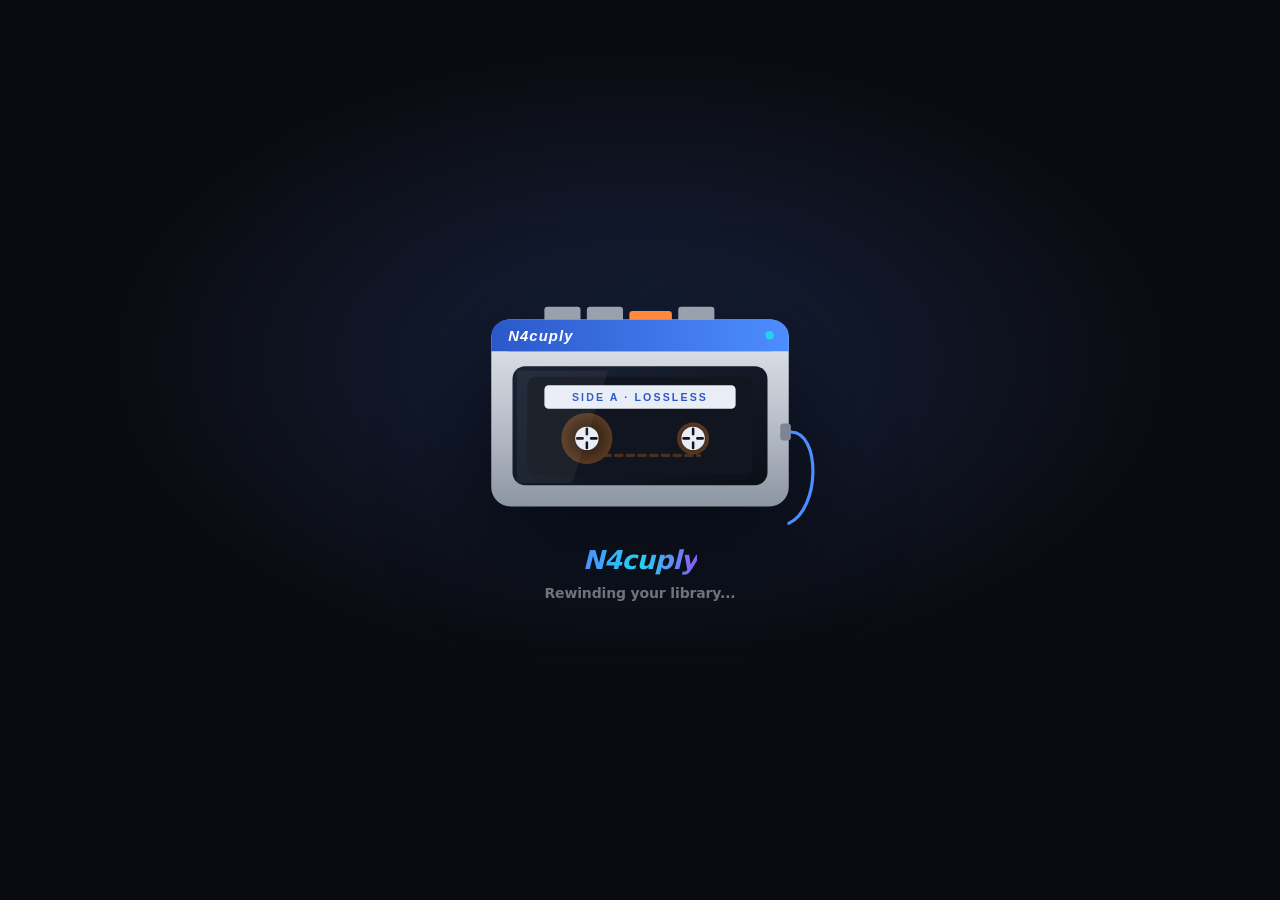
==== commit 0ba63133: "v2.7: Walkman splash, smooth motion, bouncy neon visualizer - Walkman loading screen (spinning reels" ====
--- a/index.html
+++ b/index.html
@@ -18,7 +18,71 @@
   <script src="https://accounts.google.com/gsi/client" async defer></script>
   <script type="module" src="app.js"></script>
 </head>
-<body>
+<body class="booting">
+  <!-- Splash: retro Walkman while the app starts -->
+  <div id="splash" class="splash" aria-hidden="true">
+    <svg class="walkman" viewBox="0 0 320 210" xmlns="http://www.w3.org/2000/svg">
+      <defs>
+        <linearGradient id="wm-body" x1="0" y1="0" x2="0" y2="1">
+          <stop offset="0" stop-color="#e6e9ef"/><stop offset=".55" stop-color="#b9bfca"/><stop offset="1" stop-color="#8e95a3"/>
+        </linearGradient>
+        <linearGradient id="wm-band" x1="0" y1="0" x2="1" y2="0">
+          <stop offset="0" stop-color="#2b58c9"/><stop offset="1" stop-color="#4d8dff"/>
+        </linearGradient>
+        <linearGradient id="wm-glass" x1="0" y1="0" x2="1" y2="1">
+          <stop offset="0" stop-color="#1a2233"/><stop offset="1" stop-color="#0b0f18"/>
+        </linearGradient>
+        <radialGradient id="wm-tape">
+          <stop offset=".45" stop-color="#3a2618"/><stop offset="1" stop-color="#5a3a22"/>
+        </radialGradient>
+      </defs>
+      <!-- play keys on top -->
+      <g class="wm-keys">
+        <rect x="70" y="10" width="34" height="16" rx="3" fill="#9aa1ae"/>
+        <rect x="110" y="10" width="34" height="16" rx="3" fill="#9aa1ae"/>
+        <rect class="wm-play" x="150" y="14" width="40" height="12" rx="3" fill="#ff8a3d"/>
+        <rect x="196" y="10" width="34" height="16" rx="3" fill="#9aa1ae"/>
+      </g>
+      <!-- body -->
+      <rect x="20" y="22" width="280" height="176" rx="18" fill="url(#wm-body)"/>
+      <rect x="20" y="22" width="280" height="30" rx="18" fill="url(#wm-band)"/>
+      <rect x="20" y="40" width="280" height="12" fill="url(#wm-band)"/>
+      <text x="36" y="42" fill="#fff" font-family="Inter, -apple-system, Segoe UI, sans-serif" font-size="14" font-weight="800" font-style="italic" letter-spacing="1">N4cuply</text>
+      <circle class="wm-led" cx="282" cy="37" r="4" fill="#22d3ee"/>
+      <!-- cassette window -->
+      <rect x="40" y="66" width="240" height="112" rx="12" fill="url(#wm-glass)"/>
+      <rect x="54" y="76" width="212" height="92" rx="8" fill="#11151f" stroke="#2b3345"/>
+      <rect x="70" y="84" width="180" height="22" rx="4" fill="#e9edf5"/>
+      <text x="160" y="99" text-anchor="middle" fill="#2b58c9" font-family="Inter, -apple-system, Segoe UI, sans-serif" font-size="10" font-weight="800" letter-spacing="2">SIDE A · LOSSLESS</text>
+      <!-- tape between reels -->
+      <path class="wm-tapeline" d="M104 150 L216 150" stroke="#4a3020" stroke-width="3" stroke-dasharray="6 5"/>
+      <!-- left reel (full) and right reel (empty) -->
+      <g class="wm-reel wm-reel-l">
+        <circle cx="110" cy="134" r="24" fill="url(#wm-tape)"/>
+        <circle cx="110" cy="134" r="11" fill="#e9edf5"/>
+        <g stroke="#11151f" stroke-width="2.4" stroke-linecap="round">
+          <path d="M110 125v5M110 138v5M101 134h5M114 134h5"/>
+        </g>
+      </g>
+      <g class="wm-reel wm-reel-r">
+        <circle cx="210" cy="134" r="15" fill="url(#wm-tape)"/>
+        <circle cx="210" cy="134" r="11" fill="#e9edf5"/>
+        <g stroke="#11151f" stroke-width="2.4" stroke-linecap="round">
+          <path d="M210 125v5M210 138v5M201 134h5M214 134h5"/>
+        </g>
+      </g>
+      <!-- glass shine -->
+      <path d="M44 70 L130 70 L96 176 L44 176 Z" fill="#fff" opacity=".05"/>
+      <!-- headphone jack + cable -->
+      <rect x="292" y="120" width="10" height="16" rx="3" fill="#7d8492"/>
+      <path class="wm-cable" d="M302 128 C 330 128, 330 200, 300 214" fill="none" stroke="#4d8dff" stroke-width="3" stroke-linecap="round"/>
+    </svg>
+    <div class="splash-text">
+      <b>N4cuply</b>
+      <span>Rewinding your library<span class="splash-dots"><i>.</i><i>.</i><i>.</i></span></span>
+    </div>
+  </div>
+
   <!-- Login -->
   <section id="login" class="login" hidden>
     <div class="login-glow" aria-hidden="true"></div>
--- a/style.css
+++ b/style.css
@@ -1277,3 +1277,137 @@
 body.on-dash.has-rail .mini { display: none; }
 body.on-dash.has-rail.has-mini .main { padding-bottom: 24px; }
 body.on-dash.has-rail.has-mini .dash { min-height: calc(100dvh - 40px - var(--safe-t)); }
+
+/* ---------- v2.4: Signal panel on the dashboard's artwork card ---------- */
+.dash-visual { cursor: default; }
+.dash-visual:active { transform: none; }
+.dash-visual-shade { background: linear-gradient(180deg, rgba(0, 0, 0, .3) 0%, transparent 22%, rgba(8, 9, 14, .55) 45%, rgba(8, 9, 14, .96) 72%); }
+.dash-visual-top { justify-content: space-between; }
+.dash-sig { background: rgba(0, 0, 0, .45) !important; color: #fff !important; backdrop-filter: blur(10px); -webkit-backdrop-filter: blur(10px); }
+.dash-sig svg { color: var(--dash-cyan); }
+.dash-signal {
+  position: absolute; left: 14px; right: 14px; bottom: 14px; display: grid; gap: 12px;
+  padding: 14px; border-radius: 20px; background: rgba(12, 14, 20, .58);
+  border: 1px solid rgba(255, 255, 255, .07); backdrop-filter: blur(18px) saturate(150%); -webkit-backdrop-filter: blur(18px) saturate(150%);
+}
+.dash-viz { width: 100%; height: 56px; display: block; }
+.dash-signal .dash-lyric { font-size: clamp(18px, 1.9vw, 24px); }
+.sig-chips { display: flex; flex-wrap: wrap; gap: 6px; }
+.sig-chips span {
+  padding: 4px 9px; border-radius: 8px; background: rgba(255, 255, 255, .08); font-size: 12px; font-weight: 700;
+  font-variant-numeric: tabular-nums; letter-spacing: .01em;
+}
+.sig-chips .hi { background: rgba(34, 211, 238, .16); color: #8fe6ff; }
+.sig-chips .lo { background: rgba(77, 141, 255, .18); color: #a9c6ff; }
+.sig-grid { margin: 0; display: grid; grid-template-columns: repeat(3, minmax(0, 1fr)); gap: 8px 10px; }
+.sig-grid div { min-width: 0; }
+.sig-grid dt { font-size: 10.5px; font-weight: 700; letter-spacing: .06em; text-transform: uppercase; color: var(--text-3); }
+.sig-grid dd { margin: 1px 0 0; font-size: 13px; font-weight: 600; white-space: nowrap; overflow: hidden; text-overflow: ellipsis; font-variant-numeric: tabular-nums; }
+.sig-live { display: flex; flex-wrap: wrap; gap: 6px 12px; font-size: 11.5px; color: var(--text-3); font-weight: 600; }
+.sig-live span::before { content: ""; display: inline-block; width: 6px; height: 6px; border-radius: 50%; background: var(--dash-cyan); margin-right: 6px; vertical-align: 1px; box-shadow: 0 0 8px var(--dash-cyan); }
+.sig-empty { color: var(--text-2); font-size: 13px; line-height: 1.5; }
+body.layout-phone .dash-visual { min-height: 460px; }
+body.layout-phone .sig-grid { grid-template-columns: repeat(2, minmax(0, 1fr)); }
+
+/* ---------- v2.5: smooth song changes, neon visualizer, phone order ---------- */
+.art-ghost {
+  position: absolute; inset: 0; z-index: 1; border-radius: inherit; pointer-events: none;
+  background-size: cover; background-position: inherit; opacity: 1; transition: opacity .6s ease;
+}
+.swap-in { animation: swapIn .45s cubic-bezier(.2, .8, .2, 1); }
+@keyframes swapIn { from { opacity: 0; transform: translateY(8px); } to { opacity: 1; transform: none; } }
+.dash-visual-art.swap-in { animation: artSwap .7s ease; }
+@keyframes artSwap { from { opacity: .35; transform: scale(1.04); } to { opacity: 1; transform: none; } }
+.np-bg-img { transition: opacity .6s ease, background-image .6s ease; }
+.np-bg-img.fading { opacity: .15; }
+.np-art, .mini-art { transition: box-shadow .4s ease; }
+@media (prefers-reduced-motion: reduce) { .swap-in, .dash-visual-art.swap-in { animation: none; } .art-ghost { transition: none; } }
+
+.dash-viz { height: 120px; }
+body.layout-phone .dash-viz { height: 104px; }
+
+/* Phones: visual + info right after Now Playing, then top songs. */
+body.layout-phone .dash { grid-template-areas: "status" "now" "visual" "top" "tiles" "stats" "list"; }
+
+/* ================= v2.6: Walkman splash + smooth motion ================= */
+:root { --spring: cubic-bezier(.16, 1, .3, 1); --soft: cubic-bezier(.2, .8, .2, 1); }
+
+.splash {
+  position: fixed; inset: 0; z-index: 100; display: grid; place-items: center; align-content: center; gap: 22px;
+  background: radial-gradient(60% 50% at 50% 40%, #16213d 0%, #0a0b10 70%);
+  transition: opacity .6s ease, transform .6s var(--soft), filter .6s ease;
+}
+.splash.out { opacity: 0; transform: scale(1.06); filter: blur(6px); pointer-events: none; }
+body.booting { overflow: hidden; }
+.walkman { width: min(72vw, 340px); height: auto; overflow: visible; filter: drop-shadow(0 30px 50px rgba(0, 0, 0, .6)); animation: wmIn .9s var(--spring) both; }
+@keyframes wmIn { from { opacity: 0; transform: translateY(24px) rotate(-4deg) scale(.92); } }
+.wm-reel { transform-box: fill-box; transform-origin: center; }
+.wm-reel-l { animation: reel 1.6s linear infinite; }
+.wm-reel-r { animation: reel 1.1s linear infinite; }
+@keyframes reel { to { transform: rotate(360deg); } }
+.wm-tapeline { animation: tape .5s linear infinite; }
+@keyframes tape { to { stroke-dashoffset: -11; } }
+.wm-play { animation: pressKey 1.2s var(--soft) .3s both; }
+@keyframes pressKey { 0% { transform: translateY(-4px); } 40% { transform: translateY(2px); } 100% { transform: none; } }
+.wm-led { animation: led 1.1s ease-in-out infinite alternate; }
+@keyframes led { from { opacity: .35; } to { opacity: 1; filter: drop-shadow(0 0 4px #22d3ee); } }
+.wm-cable { stroke-dasharray: 200; stroke-dashoffset: 200; animation: cable 1.2s var(--soft) .2s forwards; }
+@keyframes cable { to { stroke-dashoffset: 0; } }
+.splash-text { display: grid; justify-items: center; gap: 6px; animation: fadeUp .8s var(--soft) .25s both; }
+.splash-text b { font-size: 26px; font-weight: 900; font-style: italic; letter-spacing: -.02em; background: linear-gradient(90deg, #4d8dff, #22d3ee, #8b5cf6); -webkit-background-clip: text; background-clip: text; color: transparent; }
+.splash-text > span { color: var(--text-3); font-size: 14px; font-weight: 600; }
+.splash-dots i { font-style: normal; animation: dot 1.2s infinite; }
+.splash-dots i:nth-child(2) { animation-delay: .2s; }
+.splash-dots i:nth-child(3) { animation-delay: .4s; }
+@keyframes dot { 0%, 100% { opacity: .2; } 50% { opacity: 1; } }
+@keyframes fadeUp { from { opacity: 0; transform: translateY(12px); } }
+
+/* Page entrance: cards and rows flow in, one after another. */
+.main.enter .dash > *, .main.enter .home-head, .main.enter .grid > *, .main.enter .rows > .row,
+.main.enter .page-hero, .main.enter .artist-top, .main.enter .section-title, .main.enter .search-page > *, .main.enter .shelf > * {
+  animation: flowIn .55s var(--spring) both;
+}
+@keyframes flowIn { from { opacity: 0; transform: translateY(16px) scale(.985); } }
+.main.enter .dash > *:nth-child(2), .main.enter .grid > *:nth-child(2), .main.enter .rows > .row:nth-child(2) { animation-delay: .04s; }
+.main.enter .dash > *:nth-child(3), .main.enter .grid > *:nth-child(3), .main.enter .rows > .row:nth-child(3) { animation-delay: .08s; }
+.main.enter .dash > *:nth-child(4), .main.enter .grid > *:nth-child(4), .main.enter .rows > .row:nth-child(4) { animation-delay: .12s; }
+.main.enter .dash > *:nth-child(5), .main.enter .grid > *:nth-child(5), .main.enter .rows > .row:nth-child(5) { animation-delay: .16s; }
+.main.enter .dash > *:nth-child(6), .main.enter .grid > *:nth-child(6), .main.enter .rows > .row:nth-child(6) { animation-delay: .2s; }
+.main.enter .dash > *:nth-child(7), .main.enter .grid > *:nth-child(7), .main.enter .rows > .row:nth-child(7) { animation-delay: .24s; }
+.main.enter .dash > *:nth-child(n+8), .main.enter .grid > *:nth-child(n+8), .main.enter .rows > .row:nth-child(n+8) { animation-delay: .28s; }
+
+/* Springy panels. */
+.now { animation: nowIn .5s var(--spring); }
+@keyframes nowIn { from { transform: translateY(12%) scale(.97); opacity: 0; } to { transform: none; opacity: 1; } }
+.sheet { animation: sheetIn2 .45s var(--spring); }
+@keyframes sheetIn2 { from { transform: translateY(60px); opacity: 0; } to { transform: none; opacity: 1; } }
+body.wide .sheet { animation-name: sheetInSide; }
+@keyframes sheetInSide { from { transform: translateX(40px); opacity: 0; } to { transform: none; opacity: 1; } }
+.mini { animation: miniIn .5s var(--spring); }
+@keyframes miniIn { from { transform: translateY(24px); opacity: 0; } }
+.toast { animation: toastIn .4s var(--spring); }
+@keyframes toastIn { from { transform: translate(-50%, 16px); opacity: 0; } to { transform: translate(-50%, 0); opacity: 1; } }
+
+/* Lively controls. */
+.rail-btn.on, .tab-btn.on svg { animation: pop .35s var(--spring); }
+@keyframes pop { 0% { transform: scale(.82); } 100% { transform: none; } }
+.card, .artist-card, .dash-g, .genre-tile { transition: transform .25s var(--spring), filter .25s ease; }
+@media (hover: hover) {
+  .card:hover .art, .artist-card:hover .art, .dash-g:hover .art { transform: translateY(-4px) scale(1.02); box-shadow: 0 18px 40px rgba(0, 0, 0, .5); }
+  .card .art, .artist-card .art, .dash-g .art { transition: transform .3s var(--spring), box-shadow .3s ease; }
+  .dash-card:hover { background: #161922; }
+}
+.pill-btn, .round-btn, .icon-btn, .ctrl, .dash-play, .dash-tile, .tab-btn, .rail-btn { transition-timing-function: var(--spring); }
+.ctrl.play:active, .dash-play:active { transform: scale(.86); }
+.art.has-img { transition: filter .4s ease; }
+
+@media (prefers-reduced-motion: reduce) {
+  .splash *, .walkman, .main.enter *, .now, .sheet, .mini, .toast { animation: none !important; }
+}
+
+/* Neon visualizer container: a little glow around the panel too. */
+.dash-viz { transform-origin: 50% 74%; will-change: transform; }
+.dash-signal { box-shadow: 0 0 0 1px rgba(61, 123, 255, .12), 0 20px 60px rgba(61, 123, 255, .12); }
+/* The Walkman drawing sets its own strokes; don't inherit the icon outline style. */
+.walkman { stroke: none; stroke-width: 0; }
+.walkman text { stroke: none; }
